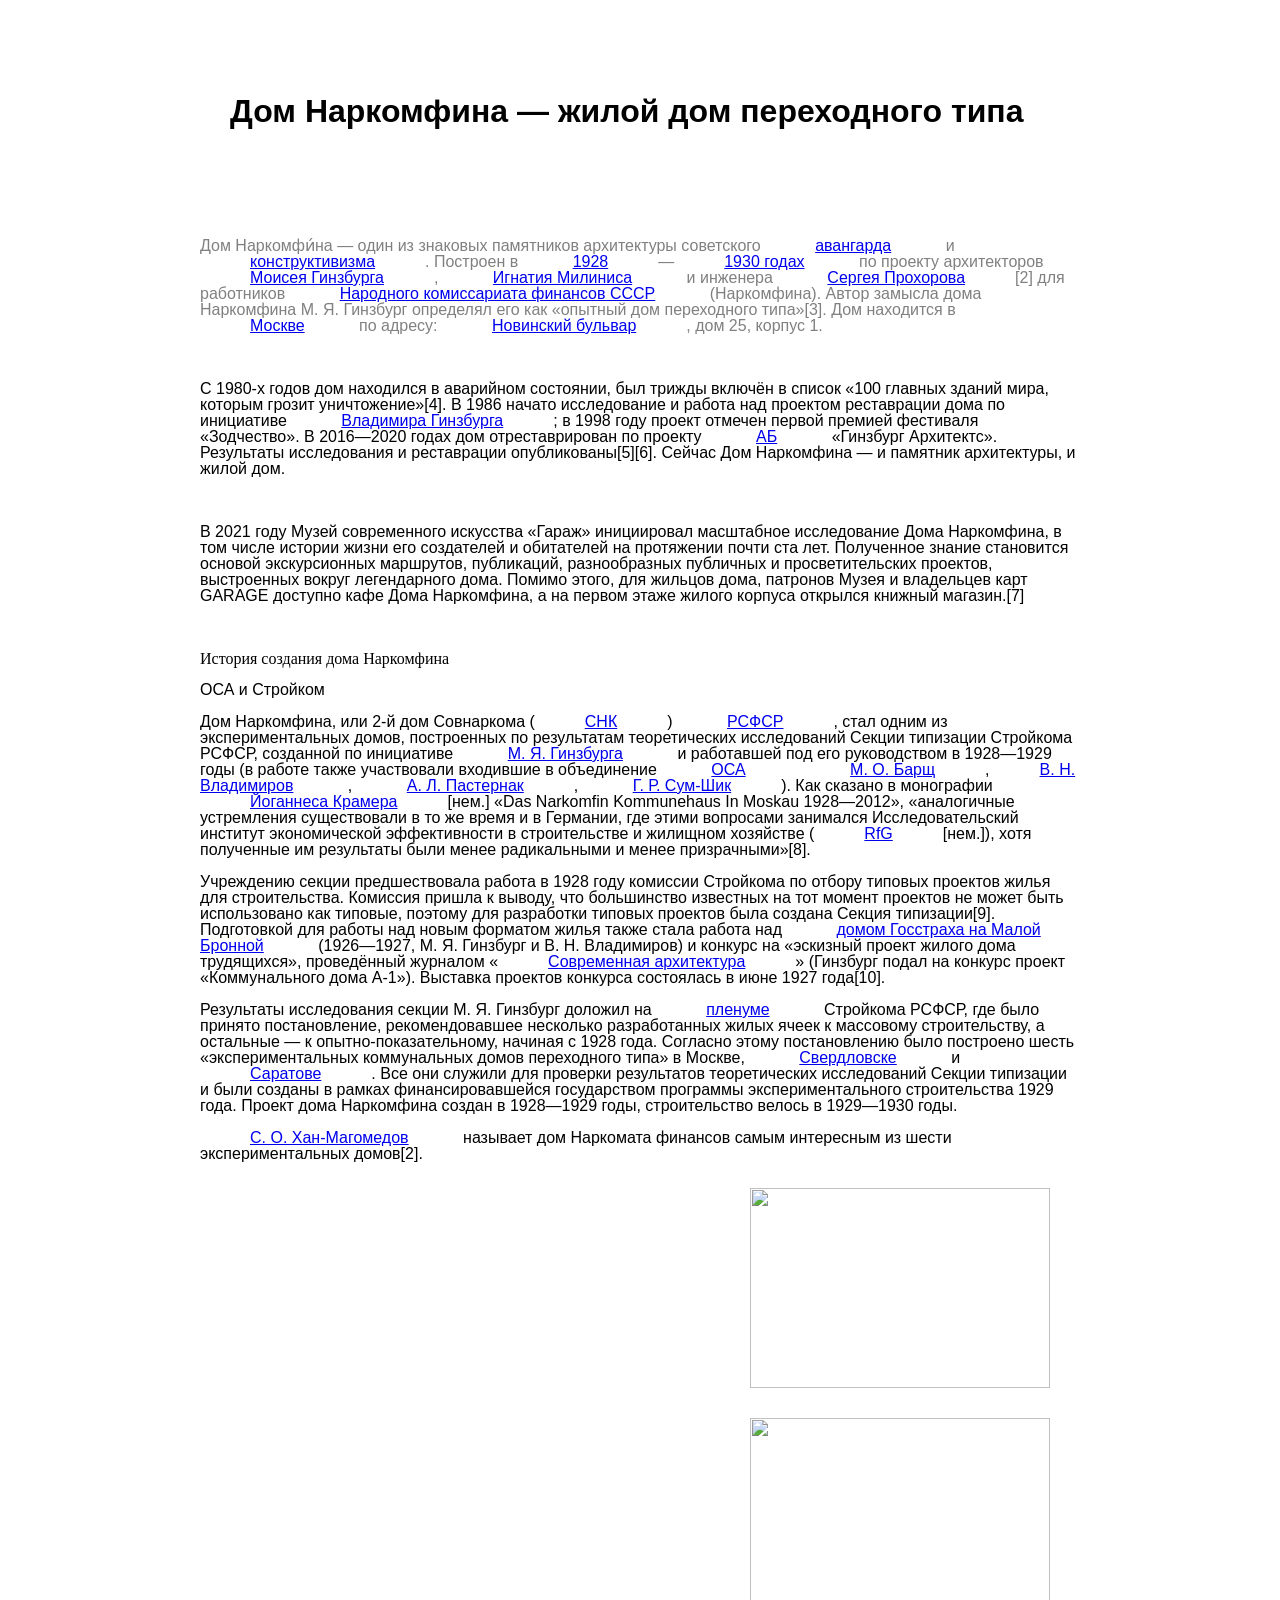
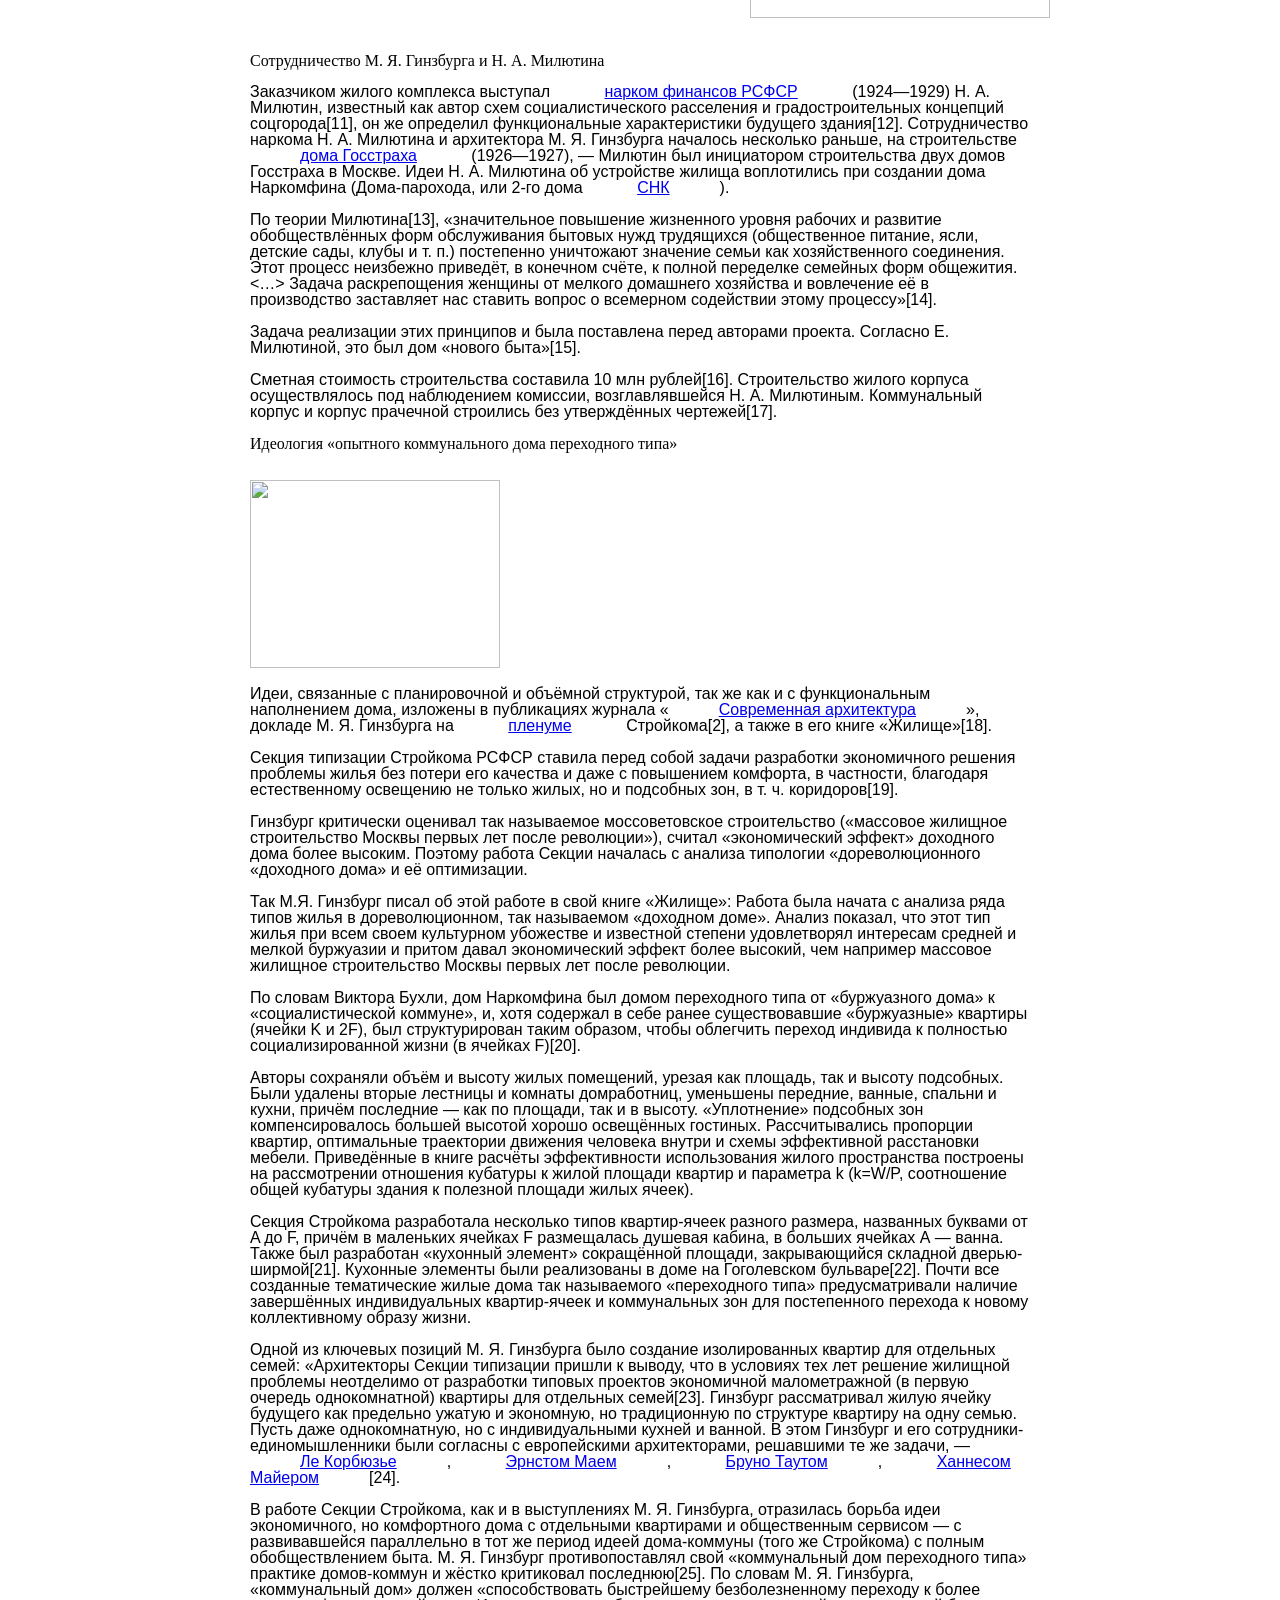
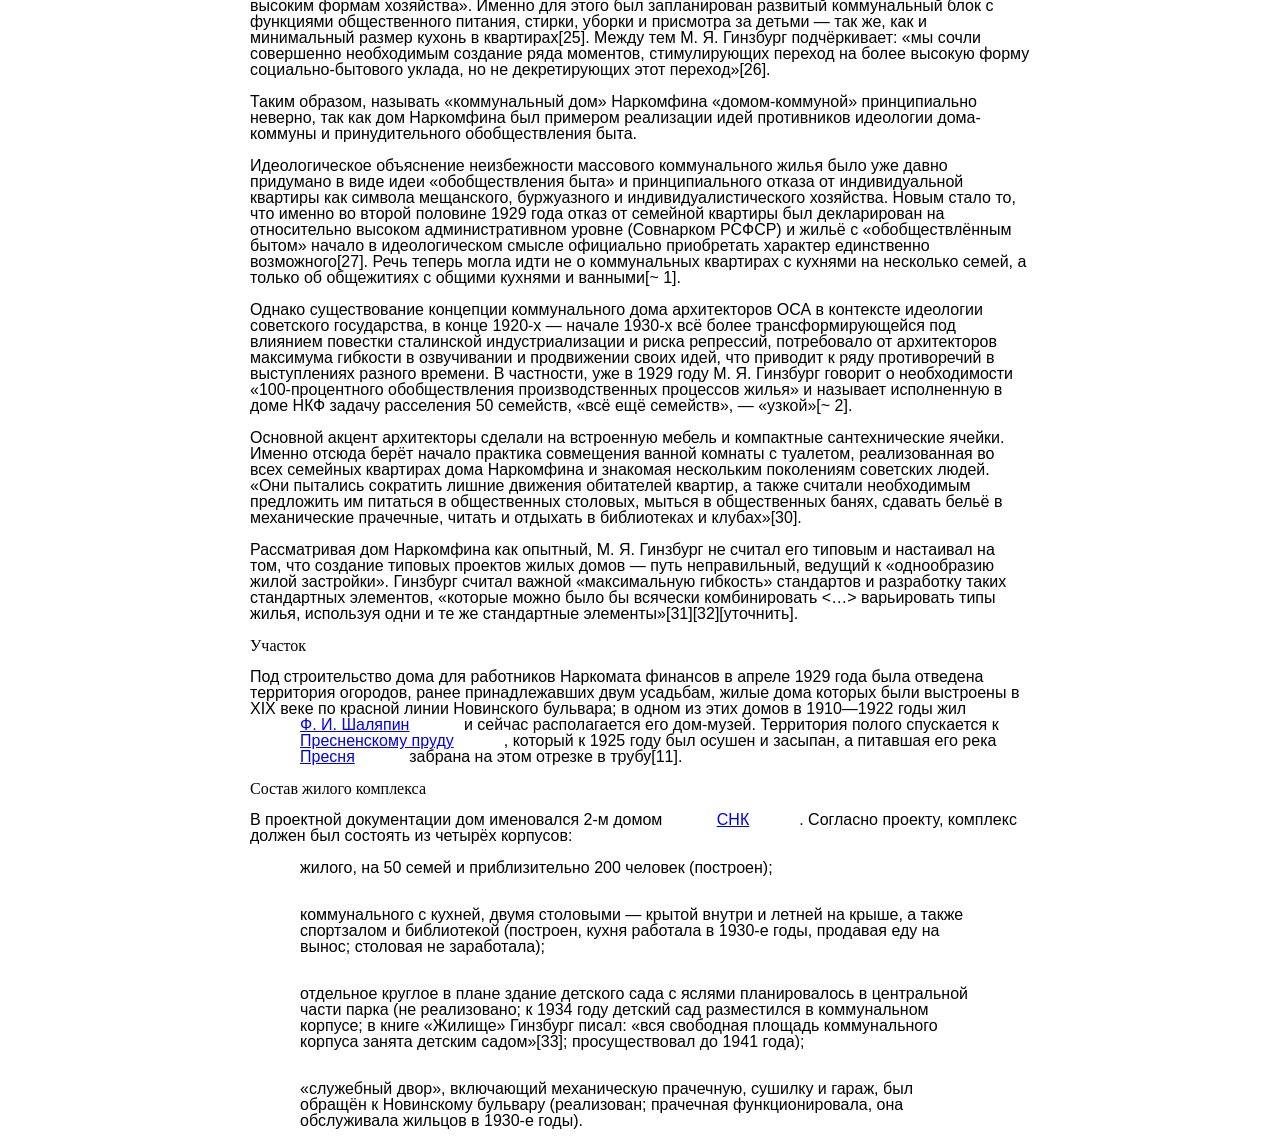
==== NarkomfinStyling.html @ 9bc8697a "Init commit" ====
<!DOCTYPE html>
<html lang="en">
<head>
    <meta charset="UTF-8">
    <meta name="viewport" content="width=device-width, initial-scale=1.0">
    <title>Дом Наркомфина</title>
</head>
<style>
    html, body, div, span, applet, object, iframe,
h2, h3, h4, h5, h6, p, blockquote, pre,
a, abbr, acronym, address, big, cite, code,
del, dfn, em, img, ins, kbd, q, s, samp,
small, strike, strong, sub, sup, tt, var,
b, u, i, center,
dl, dt, dd, ol, ul, li,
fieldset, form, label, legend,
table, caption, tbody, tfoot, thead, tr, th, td,
article, aside, canvas, details, embed, 
figure, figcaption, footer, header, hgroup, 
menu, nav, output, ruby, section, summary,
time, mark, audio, video {
	margin-left: 50px;
    margin-right: 50px;
    margin-top: 15px;
	padding: 0;
	border: 0;
	font-size: 100%;
	font: inherit;
	vertical-align: baseline;
}
/* HTML5 display-role reset for older browsers */
article, aside, details, figcaption, figure, 
footer, header, hgroup, menu, nav, section {
	display: block;
}
body {
	line-height: 1;
}
ol, ul {
	list-style: none;
}
blockquote, q {
	quotes: none;
}
blockquote:before, blockquote:after,
q:before, q:after {
	content: '';
	content: none;
}
table {
	border-collapse: collapse;
	border-spacing: 0;
}
    .img1 {
    margin: 20px; 
    margin-left: 600px; 
    margin-top: 10px;  
    width: 300px;   
    height: 200px;
}
    .bs{
        font-family: 'Linux Libertine', 'Georgia', 'Times', 'Source Serif 4';
        font-weight: 100;
    }
    html, body {
    font-family: sans-serif;
    font-size: 50;
    }
    .lead {
        color: gray;
    }
    h1 {
        margin: 80px;
    }
</style>
<body>
    <h1 id = "firstHeading" class="headers"><b>Дом Наркомфина — жилой дом переходного типа</b></h1>
    <br>
    <div>
         <p class="lead">Дом Наркомфи́на — один из знаковых памятников архитектуры советского <a href="https://ru.wikipedia.org/wiki/%D0%90%D0%B2%D0%B0%D0%BD%D0%B3%D0%B0%D1%80%D0%B4_(%D0%B8%D1%81%D0%BA%D1%83%D1%81%D1%81%D1%82%D0%B2%D0%BE)">авангарда</a> и <a href="https://ru.wikipedia.org/wiki/%D0%9A%D0%BE%D0%BD%D1%81%D1%82%D1%80%D1%83%D0%BA%D1%82%D0%B8%D0%B2%D0%B8%D0%B7%D0%BC_(%D0%B8%D1%81%D0%BA%D1%83%D1%81%D1%81%D1%82%D0%B2%D0%BE)">конструктивизма</a>. 
        Построен в <a href="https://ru.wikipedia.org/wiki/1928_%D0%B3%D0%BE%D0%B4">1928</a>—<a href="https://ru.wikipedia.org/wiki/1930_%D0%B3%D0%BE%D0%B4">1930 годах</a>  по проекту архитекторов <a href="https://ru.wikipedia.org/wiki/%D0%93%D0%B8%D0%BD%D0%B7%D0%B1%D1%83%D1%80%D0%B3,_%D0%9C%D0%BE%D0%B8%D1%81%D0%B5%D0%B9_%D0%AF%D0%BA%D0%BE%D0%B2%D0%BB%D0%B5%D0%B2%D0%B8%D1%87">Моисея Гинзбурга</a>, <a href="https://ru.wikipedia.org/wiki/%D0%9C%D0%B8%D0%BB%D0%B8%D0%BD%D0%B8%D1%81,_%D0%98%D0%B3%D0%BD%D0%B0%D1%82%D0%B8%D0%B9_%D0%A4%D1%80%D0%B0%D0%BD%D1%86%D0%B5%D0%B2%D0%B8%D1%87">Игнатия Милиниса</a> и
         инженера <a href="https://ru.wikipedia.org/wiki/%D0%9F%D1%80%D0%BE%D1%85%D0%BE%D1%80%D0%BE%D0%B2,_%D0%A1%D0%B5%D1%80%D0%B3%D0%B5%D0%B9_%D0%9B%D1%8C%D0%B2%D0%BE%D0%B2%D0%B8%D1%87">Сергея Прохорова</a>[2] для работников <a href="https://ru.wikipedia.org/wiki/%D0%9D%D0%B0%D1%80%D0%BE%D0%B4%D0%BD%D1%8B%D0%B9_%D0%BA%D0%BE%D0%BC%D0%B8%D1%81%D1%81%D0%B0%D1%80%D0%B8%D0%B0%D1%82_%D1%84%D0%B8%D0%BD%D0%B0%D0%BD%D1%81%D0%BE%D0%B2_%D0%A1%D0%A1%D0%A1%D0%A0">Народного комиссариата финансов СССР</a> 
         (Наркомфина). Автор замысла дома Наркомфина М. Я. Гинзбург определял его как «опытный
          дом переходного типа»[3]. Дом находится в <a href="https://ru.wikipedia.org/wiki/%D0%9C%D0%BE%D1%81%D0%BA%D0%B2%D0%B0">Москве</a> по адресу: <a href="https://ru.wikipedia.org/wiki/%D0%9D%D0%BE%D0%B2%D0%B8%D0%BD%D1%81%D0%BA%D0%B8%D0%B9_%D0%B1%D1%83%D0%BB%D1%8C%D0%B2%D0%B0%D1%80">Новинский бульвар</a>, дом 25,
        корпус 1.
    </p>
    <br>
    <p>С 1980-х годов дом находился в аварийном состоянии, был трижды включён в список «100 главных 
        зданий мира, которым грозит уничтожение»[4]. В 1986 начато исследование и работа над проектом 
        реставрации дома по инициативе <a href="https://ru.wikipedia.org/wiki/%D0%93%D0%B8%D0%BD%D0%B7%D0%B1%D1%83%D1%80%D0%B3,_%D0%92%D0%BB%D0%B0%D0%B4%D0%B8%D0%BC%D0%B8%D1%80_%D0%9C%D0%BE%D0%B8%D1%81%D0%B5%D0%B5%D0%B2%D0%B8%D1%87"> Владимира Гинзбурга</a>; в 1998 году проект отмечен первой премией 
        фестиваля «Зодчество». В 2016—2020 годах дом отреставрирован по проекту <a href="https://ru.wikipedia.org/wiki/%D0%90%D1%80%D1%85%D0%B8%D1%82%D0%B5%D0%BA%D1%82%D1%83%D1%80%D0%BD%D0%BE%D0%B5_%D0%B1%D1%8E%D1%80%D0%BE">АБ</a> «Гинзбург Архитектс».
         Результаты исследования и реставрации опубликованы[5][6]. Сейчас Дом Наркомфина — и памятник 
         архитектуры, и жилой дом.
    </p>
    <br>
    <p>В 2021 году Музей современного искусства «Гараж» инициировал масштабное исследование Дома
         Наркомфина, в том числе истории жизни его создателей и обитателей на протяжении почти ста 
         лет. Полученное знание становится основой экскурсионных маршрутов, публикаций, разнообразных
          публичных и просветительских проектов, выстроенных вокруг легендарного дома. Помимо этого, для 
          жильцов дома, патронов Музея и владельцев карт GARAGE доступно кафе Дома Наркомфина, а на первом
           этаже жилого корпуса открылся книжный магазин.[7]</p>
    <br>
    
    <h2 class="bs">История создания дома Наркомфина </h2>
    <h3>ОСА и Стройком</h3>
    <p>Дом Наркомфина, или 2-й дом Совнаркома (<a href="https://ru.wikipedia.org/wiki/%D0%A1%D0%BE%D0%B2%D0%B5%D1%82_%D0%BD%D0%B0%D1%80%D0%BE%D0%B4%D0%BD%D1%8B%D1%85_%D0%BA%D0%BE%D0%BC%D0%B8%D1%81%D1%81%D0%B0%D1%80%D0%BE%D0%B2">СНК</a>) <a href="https://ru.wikipedia.org/wiki/%D0%A0%D0%BE%D1%81%D1%81%D0%B8%D0%B9%D1%81%D0%BA%D0%B0%D1%8F_%D0%A1%D0%BE%D0%B2%D0%B5%D1%82%D1%81%D0%BA%D0%B0%D1%8F_%D0%A4%D0%B5%D0%B4%D0%B5%D1%80%D0%B0%D1%82%D0%B8%D0%B2%D0%BD%D0%B0%D1%8F_%D0%A1%D0%BE%D1%86%D0%B8%D0%B0%D0%BB%D0%B8%D1%81%D1%82%D0%B8%D1%87%D0%B5%D1%81%D0%BA%D0%B0%D1%8F_%D0%A0%D0%B5%D1%81%D0%BF%D1%83%D0%B1%D0%BB%D0%B8%D0%BA%D0%B0">РСФСР</a>, стал одним из экспериментальных 
        домов, построенных по результатам теоретических исследований Секции типизации 
        Стройкома РСФСР, созданной по инициативе <a href="https://ru.wikipedia.org/wiki/%D0%93%D0%B8%D0%BD%D0%B7%D0%B1%D1%83%D1%80%D0%B3,_%D0%9C%D0%BE%D0%B8%D1%81%D0%B5%D0%B9_%D0%AF%D0%BA%D0%BE%D0%B2%D0%BB%D0%B5%D0%B2%D0%B8%D1%87">М. Я. Гинзбурга</a> и работавшей под его 
        руководством в 1928—1929 годы (в работе также участвовали входившие в объединение 
        <a href="https://ru.wikipedia.org/wiki/%D0%9E%D0%B1%D1%89%D0%B5%D1%81%D1%82%D0%B2%D0%BE_%D1%81%D0%BE%D0%B2%D1%80%D0%B5%D0%BC%D0%B5%D0%BD%D0%BD%D1%8B%D1%85_%D0%B0%D1%80%D1%85%D0%B8%D1%82%D0%B5%D0%BA%D1%82%D0%BE%D1%80%D0%BE%D0%B2">ОСА</a> <a href="https://ru.wikipedia.org/wiki/%D0%91%D0%B0%D1%80%D1%89,_%D0%9C%D0%B8%D1%85%D0%B0%D0%B8%D0%BB_%D0%9E%D1%81%D0%B8%D0%BF%D0%BE%D0%B2%D0%B8%D1%87">М. О. Барщ</a>,<a href="https://ru.wikipedia.org/wiki/%D0%92%D0%BB%D0%B0%D0%B4%D0%B8%D0%BC%D0%B8%D1%80%D0%BE%D0%B2,_%D0%92%D1%8F%D1%87%D0%B5%D1%81%D0%BB%D0%B0%D0%B2_%D0%9D%D0%B8%D0%BA%D0%BE%D0%BB%D0%B0%D0%B5%D0%B2%D0%B8%D1%87">В. Н. Владимиров</a> , <a href="https://ru.wikipedia.org/wiki/%D0%9F%D0%B0%D1%81%D1%82%D0%B5%D1%80%D0%BD%D0%B0%D0%BA,_%D0%90%D0%BB%D0%B5%D0%BA%D1%81%D0%B0%D0%BD%D0%B4%D1%80_%D0%9B%D0%B5%D0%BE%D0%BD%D0%B8%D0%B4%D0%BE%D0%B2%D0%B8%D1%87">А. Л. Пастернак</a>, <a href="https://ru.wikipedia.org/wiki/%D0%A1%D1%83%D0%BC-%D0%A8%D0%B8%D0%BA,_%D0%93%D1%80%D0%B8%D0%B3%D0%BE%D1%80%D0%B8%D0%B9_%D0%A0%D0%BE%D0%BC%D0%B0%D0%BD%D0%BE%D0%B2%D0%B8%D1%87?action=edit&redlink=1">Г. Р. Сум-Шик</a>). Как сказано в 
        монографии <a href="https://ru.wikipedia.org/wiki/%D0%9A%D1%80%D0%B0%D0%BC%D0%B5%D1%80,_%D0%99%D0%BE%D0%B3%D0%B0%D0%BD%D0%BD%D0%B5%D1%81?action=edit&redlink=1">Йоганнеса Крамера</a>[нем.] «Das Narkomfin Kommunehaus In Moskau 1928—2012», 
        «аналогичные устремления существовали в то же время и в Германии, где этими вопросами
        занимался Исследовательский институт экономической эффективности в строительстве и 
        жилищном хозяйстве (<a href="https://ru.wikipedia.org/wiki/%D0%A0%D0%B5%D0%B9%D1%85%D1%81%D1%81%D0%BA%D0%BE%D0%B5_%D0%B8%D1%81%D1%81%D0%BB%D0%B5%D0%B4%D0%BE%D0%B2%D0%B0%D1%82%D0%B5%D0%BB%D1%8C%D1%81%D0%BA%D0%BE%D0%B5_%D0%BE%D0%B1%D1%89%D0%B5%D1%81%D1%82%D0%B2%D0%BE_%D1%8D%D0%BA%D0%BE%D0%BD%D0%BE%D0%BC%D0%B8%D1%87%D0%B5%D1%81%D0%BA%D0%BE%D0%B9_%D1%8D%D1%84%D1%84%D0%B5%D0%BA%D1%82%D0%B8%D0%B2%D0%BD%D0%BE%D1%81%D1%82%D0%B8_%D0%B2_%D1%81%D1%82%D1%80%D0%BE%D0%B8%D1%82%D0%B5%D0%BB%D1%8C%D1%81%D1%82%D0%B2%D0%B5_%D0%B8_%D0%96%D0%9A%D0%A5?action=edit&redlink=1">RfG</a>[нем.]), хотя полученные им результаты были менее радикальными 
        и менее призрачными»[8].
    </p>
        <p>
         Учреждению секции предшествовала работа в 1928 году комиссии Стройкома по отбору 
         типовых проектов жилья для строительства. Комиссия пришла к выводу, что 
         большинство известных на тот момент проектов не может быть использовано как 
         типовые, поэтому для разработки типовых проектов была создана Секция типизации[9].
         Подготовкой для работы над новым форматом жилья также стала работа над <a href="https://ru.wikipedia.org/wiki/%D0%96%D0%B8%D0%BB%D0%BE%D0%B9_%D0%B4%D0%BE%D0%BC_%D0%93%D0%BE%D1%81%D1%81%D1%82%D1%80%D0%B0%D1%85%D0%B0_%D0%BD%D0%B0_%D0%9C%D0%B0%D0%BB%D0%BE%D0%B9_%D0%91%D1%80%D0%BE%D0%BD%D0%BD%D0%BE%D0%B9">домом 
         Госстраха на Малой Бронной</a> (1926—1927, М. Я. Гинзбург и В. Н. Владимиров) и 
         конкурс на «эскизный проект жилого дома трудящихся», проведённый журналом 
         «<a href="https://ru.wikipedia.org/wiki/%D0%A1%D0%BE%D0%B2%D1%80%D0%B5%D0%BC%D0%B5%D0%BD%D0%BD%D0%B0%D1%8F_%D0%B0%D1%80%D1%85%D0%B8%D1%82%D0%B5%D0%BA%D1%82%D1%83%D1%80%D0%B0_(%D0%B6%D1%83%D1%80%D0%BD%D0%B0%D0%BB)">Современная архитектура</a>» (Гинзбург подал на конкурс проект «Коммунального 
         дома А-1»). Выставка проектов конкурса состоялась в июне 1927 года[10].
        </p>
        <p>
             Результаты исследования секции М. Я. Гинзбург доложил на <a href="https://ru.wikipedia.org/wiki/%D0%9F%D0%BB%D0%B5%D0%BD%D0%B0%D1%80%D0%BD%D0%BE%D0%B5_%D0%B7%D0%B0%D1%81%D0%B5%D0%B4%D0%B0%D0%BD%D0%B8%D0%B5">пленуме</a> Стройкома 
             РСФСР, где было принято постановление, рекомендовавшее несколько разработанных
             жилых ячеек к массовому строительству, а остальные — к опытно-показательному,
              начиная с 1928 года. Согласно этому постановлению было построено шесть 
              «экспериментальных коммунальных домов переходного типа» в Москве, 
              <a href="https://ru.wikipedia.org/wiki/%D0%95%D0%BA%D0%B0%D1%82%D0%B5%D1%80%D0%B8%D0%BD%D0%B1%D1%83%D1%80%D0%B3">Свердловске</a> и <a href="https://ru.wikipedia.org/wiki/%D0%A1%D0%B0%D1%80%D0%B0%D1%82%D0%BE%D0%B2">Саратове</a>. Все они служили для проверки результатов 
              теоретических исследований Секции типизации и были созданы в рамках 
              финансировавшейся государством программы экспериментального строительства 
              1929 года. Проект дома Наркомфина создан в 1928—1929 годы, строительство 
              велось в 1929—1930 годы.
        </p>
        <p>
            <a href="https://ru.wikipedia.org/wiki/%D0%A5%D0%B0%D0%BD-%D0%9C%D0%B0%D0%B3%D0%BE%D0%BC%D0%B5%D0%B4%D0%BE%D0%B2,_%D0%A1%D0%B5%D0%BB%D0%B8%D0%BC_%D0%9E%D0%BC%D0%B0%D1%80%D0%BE%D0%B2%D0%B8%D1%87">С. О. Хан-Магомедов</a> называет дом Наркомата финансов самым интересным из 
            шести экспериментальных домов[2].
        </p>
    </div>

    <div>
        <img src="https://upload.wikimedia.org/wikipedia/commons/7/77/Narkmomfinfoto2.jpg?utm_source=ru.wikipedia.org&utm_campaign=parser&utm_content=thumbnail_unscaled"    height="284" width="280" class="img1" >
         <img src="https://thumb.wikimedia.org/wikipedia/commons/thumb/0/07/Narkonfin-apartments-moscow-russia-architects-ginsburg-m-milinis-i-1928-1929-photograph-photographer-robert-byron3.png/960px-Narkonfin-apartments-moscow-russia-architects-ginsburg-m-milinis-i-1928-1929-photograph-photographer-robert-byron3.png?utm_source=ru.wikipedia.org&utm_campaign=parser&utm_content=thumbnail"    height="284" width="280" class="img1" >
    <div>
        <h2 class="bs">Сотрудничество М. Я. Гинзбурга и Н. А. Милютина</h2>
        <p>Заказчиком жилого комплекса выступал <a href="https://ru.wikipedia.org/wiki/%D0%9D%D0%B0%D1%80%D0%BE%D0%B4%D0%BD%D1%8B%D0%B9_%D0%BA%D0%BE%D0%BC%D0%B8%D1%81%D1%81%D0%B0%D1%80%D0%B8%D0%B0%D1%82_%D1%84%D0%B8%D0%BD%D0%B0%D0%BD%D1%81%D0%BE%D0%B2_%D0%A0%D0%A1%D0%A4%D0%A1%D0%A0">нарком финансов РСФСР</a> (1924—1929) Н. А. Милютин, известный 
            как автор схем социалистического расселения и градостроительных концепций соцгорода[11], он же 
            определил функциональные характеристики будущего здания[12]. Сотрудничество наркома Н. А. Милютина 
            и архитектора М. Я. Гинзбурга началось несколько раньше, на строительстве <a href="https://ru.wikipedia.org/wiki/%D0%96%D0%B8%D0%BB%D0%BE%D0%B9_%D0%B4%D0%BE%D0%BC_%D0%93%D0%BE%D1%81%D1%81%D1%82%D1%80%D0%B0%D1%85%D0%B0_%D0%BD%D0%B0_%D0%9C%D0%B0%D0%BB%D0%BE%D0%B9_%D0%91%D1%80%D0%BE%D0%BD%D0%BD%D0%BE%D0%B9">дома Госстраха</a> (1926—1927), 
            — Милютин был инициатором строительства двух домов Госстраха в Москве. Идеи Н. А. Милютина об устройстве 
            жилища воплотились при создании дома Наркомфина (Дома-парохода, или 2-го дома <a href="https://ru.wikipedia.org/wiki/%D0%A1%D0%BE%D0%B2%D0%B5%D1%82_%D0%BD%D0%B0%D1%80%D0%BE%D0%B4%D0%BD%D1%8B%D1%85_%D0%BA%D0%BE%D0%BC%D0%B8%D1%81%D1%81%D0%B0%D1%80%D0%BE%D0%B2">СНК</a>).
        </p>
        <p>
             По теории Милютина[13], «значительное повышение жизненного уровня рабочих и развитие обобществлённых
             форм обслуживания бытовых нужд трудящихся (общественное питание, ясли, детские сады, клубы и т. п.) 
             постепенно уничтожают значение семьи как хозяйственного соединения. Этот процесс неизбежно приведёт, 
             в конечном счёте, к полной переделке семейных форм общежития. <…> Задача раскрепощения женщины от 
             мелкого домашнего хозяйства и вовлечение её в производство заставляет нас ставить вопрос о всемерном 
             содействии этому процессу»[14].
        </p>
        <p>
            Задача реализации этих принципов и была поставлена перед авторами проекта. Согласно Е. Милютиной, 
            это был дом «нового быта»[15].
        </p>
        <p>Сметная стоимость строительства составила 10 млн рублей[16]. Строительство жилого корпуса 
            осуществлялось под наблюдением комиссии, возглавлявшейся Н. А. Милютиным. Коммунальный корпус 
            и корпус прачечной строились без утверждённых чертежей[17].
        </p>
    </div>
    <div>
        <h2 class="bs">Идеология «опытного коммунального дома переходного типа»</h2>
        <img src="https://upload.wikimedia.org/wikipedia/commons/7/70/Moisei_Ginzburg.jpg?utm_source=ru.wikipedia.org&utm_campaign=parser&utm_content=thumbnail_unscaled"    height="188" width="250"  >
        <p>
            Идеи, связанные с планировочной и объёмной структурой, так же как и с 
            функциональным наполнением дома, изложены в публикациях журнала «<a href="https://ru.wikipedia.org/wiki/%D0%A1%D0%BE%D0%B2%D1%80%D0%B5%D0%BC%D0%B5%D0%BD%D0%BD%D0%B0%D1%8F_%D0%B0%D1%80%D1%85%D0%B8%D1%82%D0%B5%D0%BA%D1%82%D1%83%D1%80%D0%B0_(%D0%B6%D1%83%D1%80%D0%BD%D0%B0%D0%BB)">Современная 
            архитектура</a>», докладе М. Я. Гинзбурга на <a href="https://ru.wikipedia.org/wiki/%D0%9F%D0%BB%D0%B5%D0%BD%D0%B0%D1%80%D0%BD%D0%BE%D0%B5_%D0%B7%D0%B0%D1%81%D0%B5%D0%B4%D0%B0%D0%BD%D0%B8%D0%B5">пленуме</a> Стройкома[2], а также в его 
            книге «Жилище»[18].
        </p>
        <p>
           Секция типизации Стройкома РСФСР ставила перед собой задачи разработки
            экономичного решения проблемы жилья без потери его качества и даже с 
            повышением комфорта, в частности, благодаря естественному освещению не 
            только жилых, но и подсобных зон, в т. ч. коридоров[19]. 
        </p>
        <p>
            Гинзбург критически оценивал так называемое моссоветовское строительство 
            («массовое жилищное строительство Москвы первых лет после революции»), 
            считал «экономический эффект» доходного дома более высоким. Поэтому работа 
            Секции началась с анализа типологии «дореволюционного «доходного дома» и её оптимизации.
        </p>
        <p>
            Так М.Я. Гинзбург писал об этой работе в свой книге «Жилище»:

            Работа была начата с анализа ряда типов жилья в дореволюционном, так 
            называемом «доходном доме». Анализ показал, что этот тип жилья при всем 
            своем культурном убожестве и известной степени удовлетворял интересам средней 
            и мелкой буржуазии и притом давал экономический эффект более высокий, чем например 
            массовое жилищное строительство Москвы первых лет после революции.
        </p>
        <p>
            По словам Виктора Бухли, дом Наркомфина был домом переходного типа от «буржуазного дома» к «социалистической коммуне», и, хотя содержал в себе ранее существовавшие «буржуазные» квартиры (ячейки K и 2F), был структурирован таким образом, чтобы облегчить переход индивида к полностью социализированной жизни (в ячейках F)[20].
        </p>
        <p>
            Авторы сохраняли объём и высоту жилых помещений, урезая как площадь, так и высоту подсобных. Были удалены вторые лестницы и комнаты домработниц, уменьшены передние, ванные, спальни и кухни, причём последние — как по площади, так и в высоту. «Уплотнение» подсобных зон компенсировалось большей высотой хорошо освещённых гостиных. Рассчитывались пропорции квартир, оптимальные траектории движения человека внутри и схемы эффективной расстановки мебели. Приведённые в книге расчёты эффективности использования жилого пространства построены на рассмотрении отношения кубатуры к жилой площади квартир и параметра k (k=W/P, соотношение общей кубатуры здания к полезной площади жилых ячеек).
        </p>
        <p>
            Секция Стройкома разработала несколько типов квартир-ячеек разного размера, названных буквами от A до F, причём в маленьких ячейках F размещалась душевая кабина, в больших ячейках А — ванна. Также был разработан «кухонный элемент» сокращённой площади, закрывающийся складной дверью-ширмой[21]. Кухонные элементы были реализованы в доме на Гоголевском бульваре[22]. Почти все созданные тематические жилые дома так называемого «переходного типа» предусматривали наличие завершённых индивидуальных квартир-ячеек и коммунальных зон для постепенного перехода к новому коллективному образу жизни.
        </p>
        <p>
            Одной из ключевых позиций М. Я. Гинзбурга было создание изолированных квартир для отдельных семей: «Архитекторы Секции типизации пришли к выводу, что в условиях тех лет решение жилищной проблемы неотделимо от разработки типовых проектов экономичной малометражной (в первую очередь однокомнатной) квартиры для отдельных семей[23]. Гинзбург рассматривал жилую ячейку будущего как предельно ужатую и экономную, но традиционную по структуре квартиру на одну семью. Пусть даже однокомнатную, но с индивидуальными кухней и ванной. В этом Гинзбург и его сотрудники-единомышленники были согласны с европейскими архитекторами, решавшими те же задачи, — <a href="https://ru.wikipedia.org/wiki/%D0%9B%D0%B5_%D0%9A%D0%BE%D1%80%D0%B1%D1%8E%D0%B7%D1%8C%D0%B5">Ле Корбюзье</a>, <a href="https://ru.wikipedia.org/wiki/%D0%9C%D0%B0%D0%B9,_%D0%AD%D1%80%D0%BD%D1%81%D1%82">Эрнстом Маем</a>, <a href="https://ru.wikipedia.org/wiki/%D0%A2%D0%B0%D1%83%D1%82,_%D0%91%D1%80%D1%83%D0%BD%D0%BE">Бруно Таутом</a>, <a href="https://ru.wikipedia.org/wiki/%D0%9C%D0%B0%D0%B9%D0%B5%D1%80,_%D0%A5%D0%B0%D0%BD%D0%BD%D0%B5%D1%81">Ханнесом Майером</a>[24].
        </p>
        <p>
            В работе Секции Стройкома, как и в выступлениях М. Я. Гинзбурга, отразилась борьба идеи экономичного, но комфортного дома с отдельными квартирами и общественным сервисом — с развивавшейся параллельно в тот же период идеей дома-коммуны (того же Стройкома) с полным обобществлением быта. М. Я. Гинзбург противопоставлял свой «коммунальный дом переходного типа» практике домов-коммун и жёстко критиковал последнюю[25]. По словам М. Я. Гинзбурга, «коммунальный дом» должен «способствовать быстрейшему безболезненному переходу к более высоким формам хозяйства». Именно для этого был запланирован развитый коммунальный блок с функциями общественного питания, стирки, уборки и присмотра за детьми — так же, как и минимальный размер кухонь в квартирах[25]. Между тем М. Я. Гинзбург подчёркивает:

«мы сочли совершенно необходимым создание ряда моментов, стимулирующих переход на более высокую форму социально-бытового уклада, но не декретирующих этот переход»[26].
        </p>
        <p>
            Таким образом, называть «коммунальный дом» Наркомфина «домом-коммуной» принципиально неверно, так как дом Наркомфина был примером реализации идей противников идеологии дома-коммуны и принудительного обобществления быта.
        </p>
        <p>
            Идеологическое объяснение неизбежности массового коммунального жилья было уже давно придумано в виде идеи «обобществления быта» и принципиального отказа от индивидуальной квартиры как символа мещанского, буржуазного и индивидуалистического хозяйства. Новым стало то, что именно во второй половине 1929 года отказ от семейной квартиры был декларирован на относительно высоком административном уровне (Совнарком РСФСР) и жильё с «обобществлённым бытом» начало в идеологическом смысле официально приобретать характер единственно возможного[27]. Речь теперь могла идти не о коммунальных квартирах с кухнями на несколько семей, а только об общежитиях с общими кухнями и ванными[~ 1].
        </p>
        <p>
            Однако существование концепции коммунального дома архитекторов ОСА в контексте идеологии советского государства, в конце 1920-х — начале 1930-х всё более трансформирующейся под влиянием повестки сталинской индустриализации и риска репрессий, потребовало от архитекторов максимума гибкости в озвучивании и продвижении своих идей, что приводит к ряду противоречий в выступлениях разного времени. В частности, уже в 1929 году М. Я. Гинзбург говорит о необходимости «100-процентного обобществления производственных процессов жилья» и называет исполненную в доме НКФ задачу расселения 50 семейств, «всё ещё семейств», — «узкой»[~ 2].
        </p>
        <p>
            Основной акцент архитекторы сделали на встроенную мебель и компактные сантехнические ячейки. Именно отсюда берёт начало практика совмещения ванной комнаты с туалетом, реализованная во всех семейных квартирах дома Наркомфина и знакомая нескольким поколениям советских людей. «Они пытались сократить лишние движения обитателей квартир, а также считали необходимым предложить им питаться в общественных столовых, мыться в общественных банях, сдавать бельё в механические прачечные, читать и отдыхать в библиотеках и клубах»[30].
        </p>
        <p>
            Рассматривая дом Наркомфина как опытный, М. Я. Гинзбург не считал его типовым и настаивал на том, что создание типовых проектов жилых домов — путь неправильный, ведущий к «однообразию жилой застройки». Гинзбург считал важной «максимальную гибкость» стандартов и разработку таких стандартных элементов, «которые можно было бы всячески комбинировать <…> варьировать типы жилья, используя одни и те же стандартные элементы»[31][32][уточнить].
        </p>
    </div>
    <div>
        <h2 class="bs">Участок</h2>
        <p>
            Под строительство дома для работников Наркомата финансов в апреле 1929 года была отведена территория огородов, ранее принадлежавших двум усадьбам, жилые дома которых были выстроены в XIX веке по красной линии Новинского бульвара; в одном из этих домов в 1910—1922 годы жил <a href="https://ru.wikipedia.org/wiki/%D0%A8%D0%B0%D0%BB%D1%8F%D0%BF%D0%B8%D0%BD,_%D0%A4%D1%91%D0%B4%D0%BE%D1%80_%D0%98%D0%B2%D0%B0%D0%BD%D0%BE%D0%B2%D0%B8%D1%87">Ф. И. Шаляпин</a> и сейчас располагается его дом-музей. Территория полого спускается к <a href="https://ru.wikipedia.org/wiki/%D0%9F%D1%80%D0%B5%D1%81%D0%BD%D0%B5%D0%BD%D1%81%D0%BA%D0%B8%D0%B5_%D0%BF%D1%80%D1%83%D0%B4%D1%8B">Пресненскому пруду</a>, который к 1925 году был осушен и засыпан, а питавшая его река 
            <a href="https://ru.wikipedia.org/wiki/%D0%9F%D1%80%D0%B5%D1%81%D0%BD%D1%8F_(%D1%80%D0%B5%D0%BA%D0%B0)">Пресня</a> забрана на этом отрезке в трубу[11].
        </p>
        <h2 class="bs">Состав жилого комплекса</h2>
        <p>
            В проектной документации дом именовался 2-м домом <a href="https://ru.wikipedia.org/wiki/%D0%A1%D0%BE%D0%B2%D0%B5%D1%82_%D0%BD%D0%B0%D1%80%D0%BE%D0%B4%D0%BD%D1%8B%D1%85_%D0%BA%D0%BE%D0%BC%D0%B8%D1%81%D1%81%D0%B0%D1%80%D0%BE%D0%B2">СНК</a>. Согласно проекту, комплекс должен был состоять из четырёх корпусов:
        </p>
        <ol>
        <li>жилого, на 50 семей и приблизительно 200 человек (построен);</li>
        <br>
        <li>коммунального с кухней, двумя столовыми — крытой внутри и летней на крыше, а также спортзалом и библиотекой (построен, кухня работала в 1930-е годы, продавая еду на вынос; столовая не заработала);</li>
        <br>
        <li>отдельное круглое в плане здание детского сада с яслями планировалось в центральной части парка (не реализовано; к 1934 году детский сад разместился в коммунальном корпусе; в книге «Жилище» Гинзбург писал: «вся свободная площадь коммунального корпуса занята детским садом»[33]; просуществовал до 1941 года);</li>
        <br>
        <li>«служебный двор», включающий механическую прачечную, сушилку и гараж, был обращён к Новинскому бульвару (реализован; прачечная функционировала, она обслуживала жильцов в 1930-е годы).</li>
    </ol>
    </div>
    
    
</body>
</html>
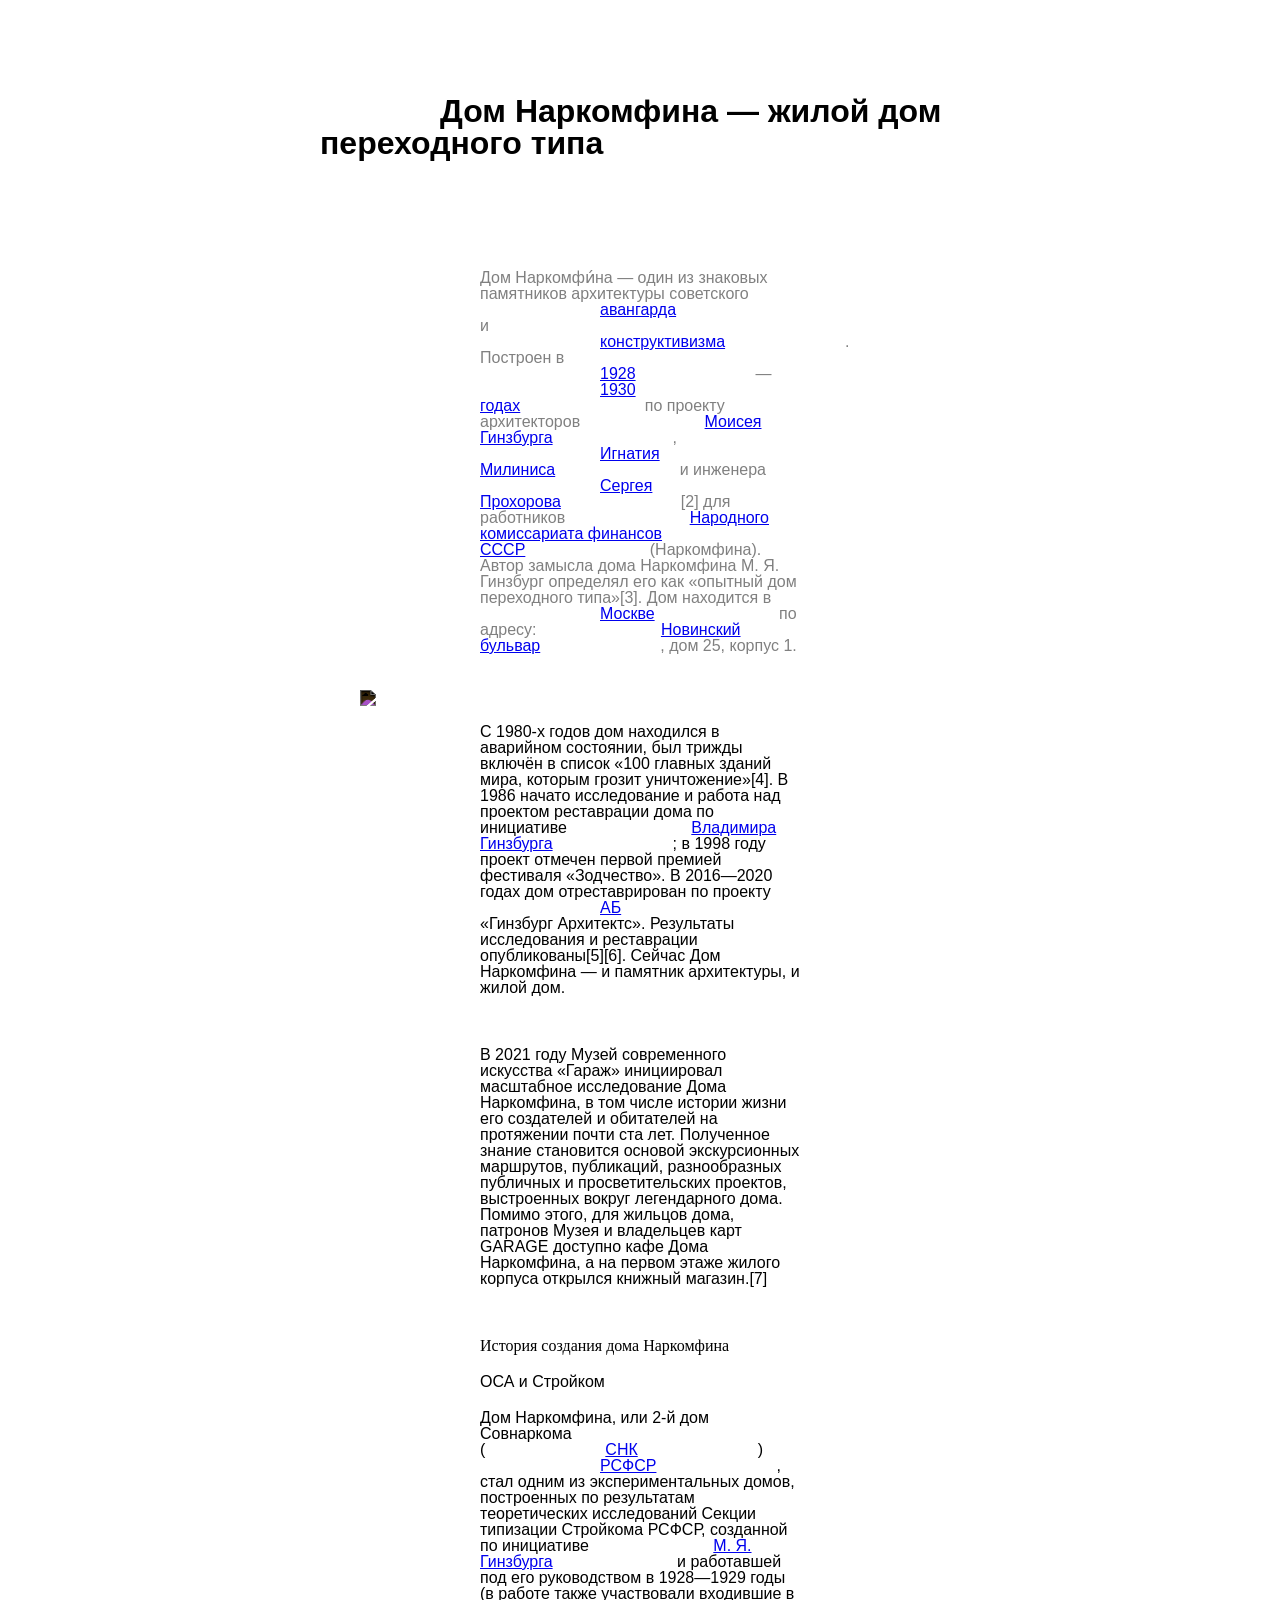
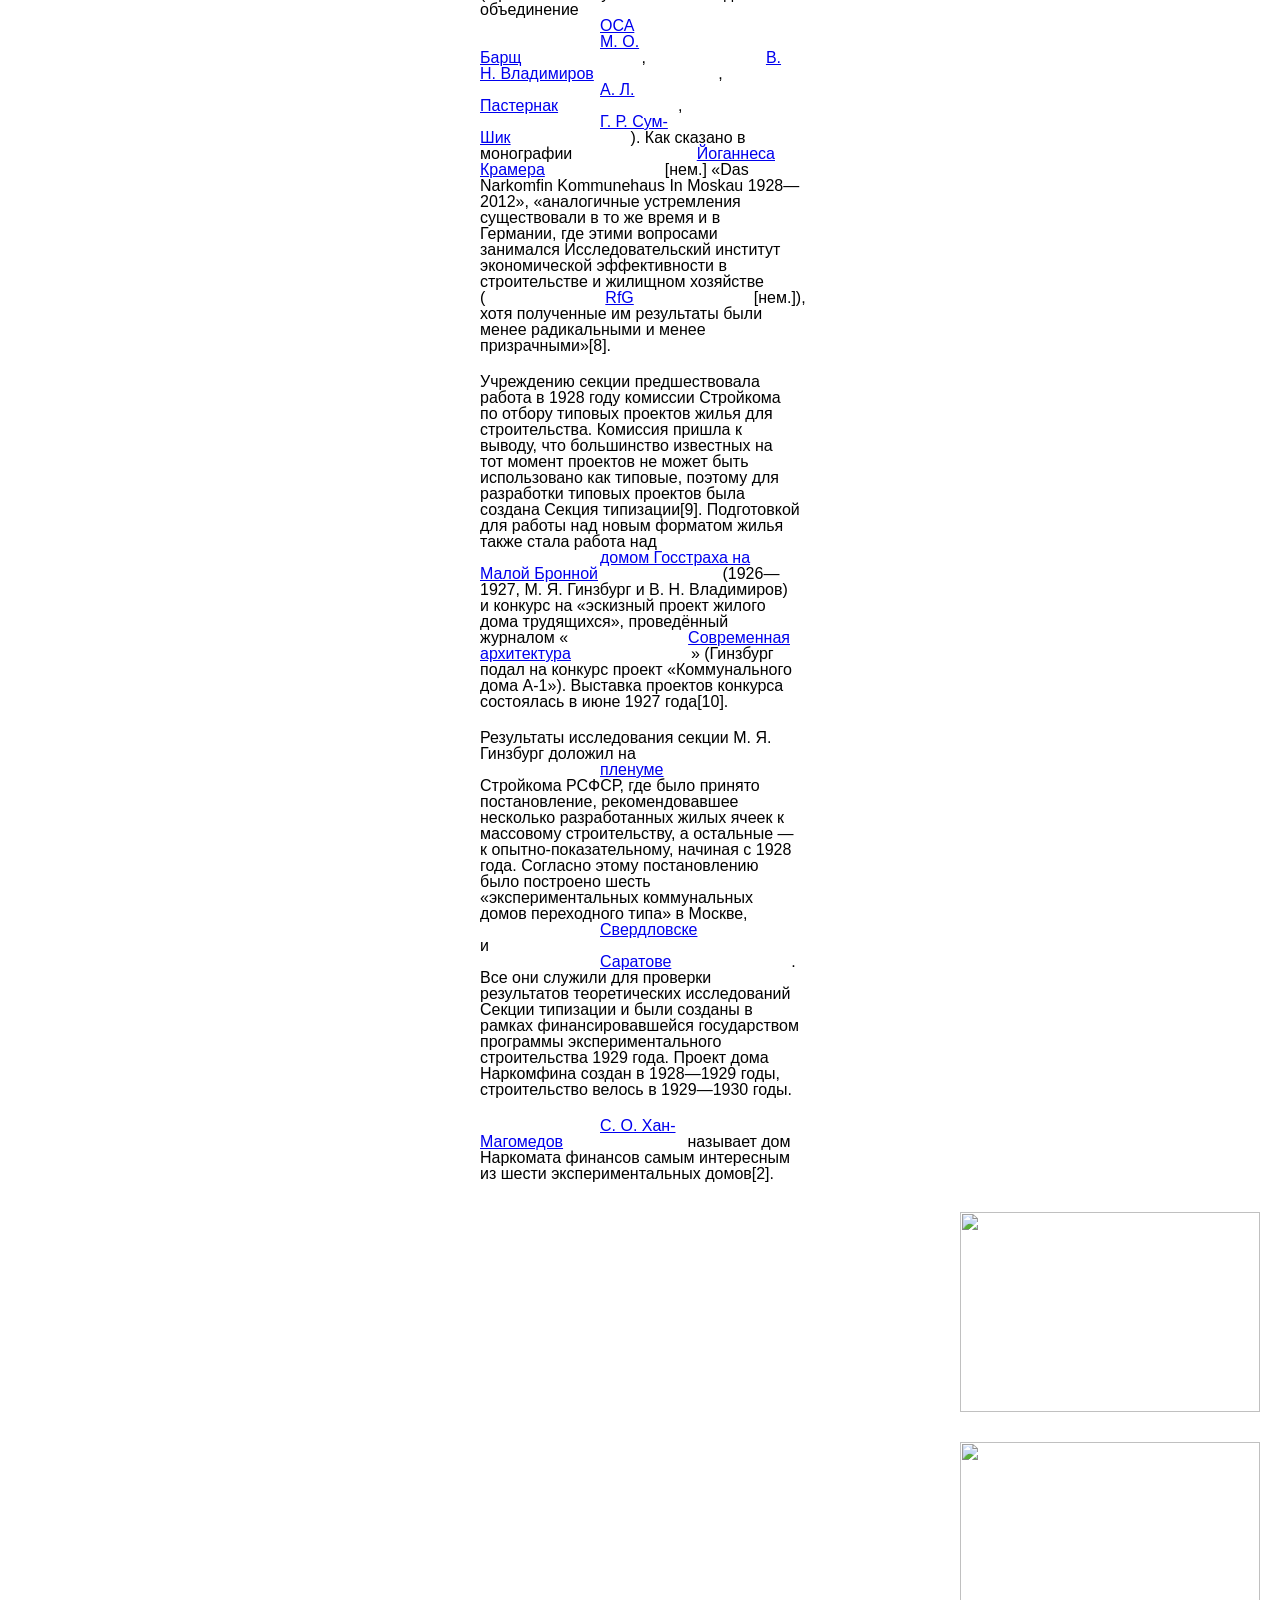
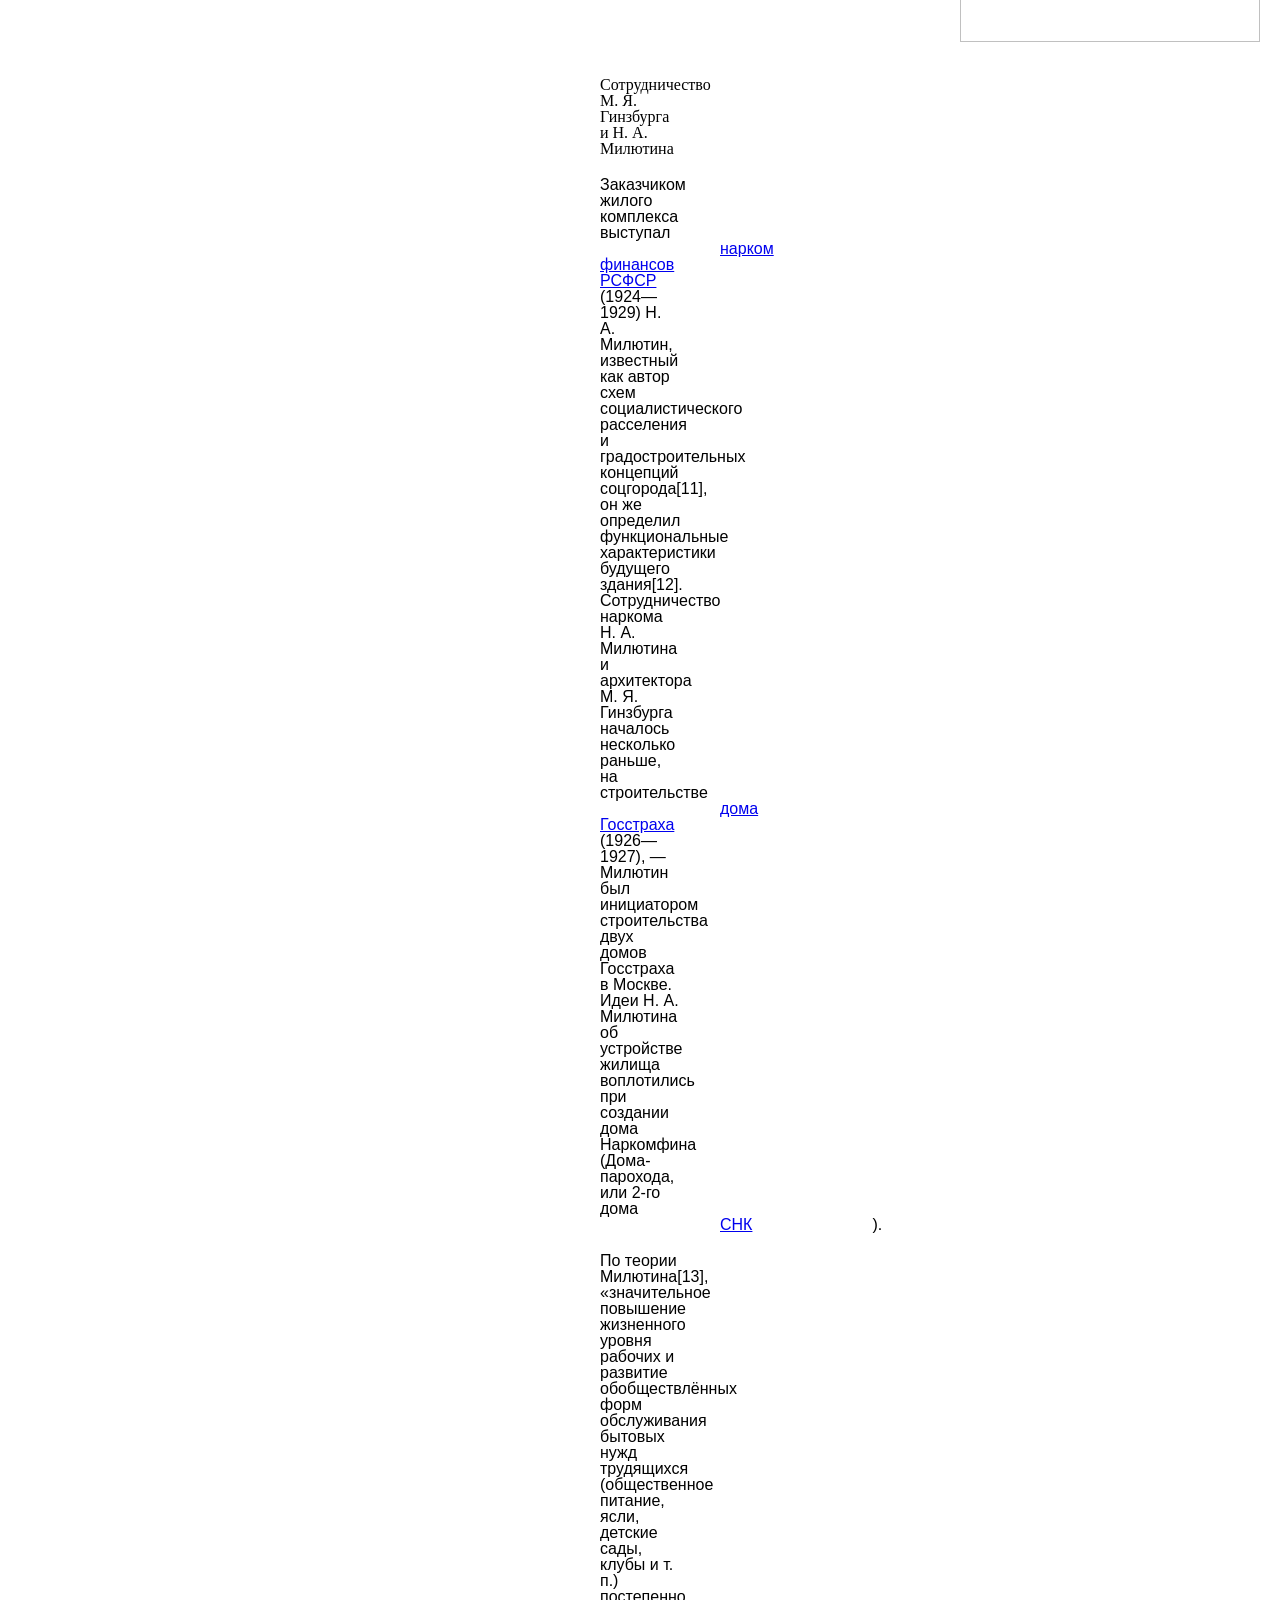
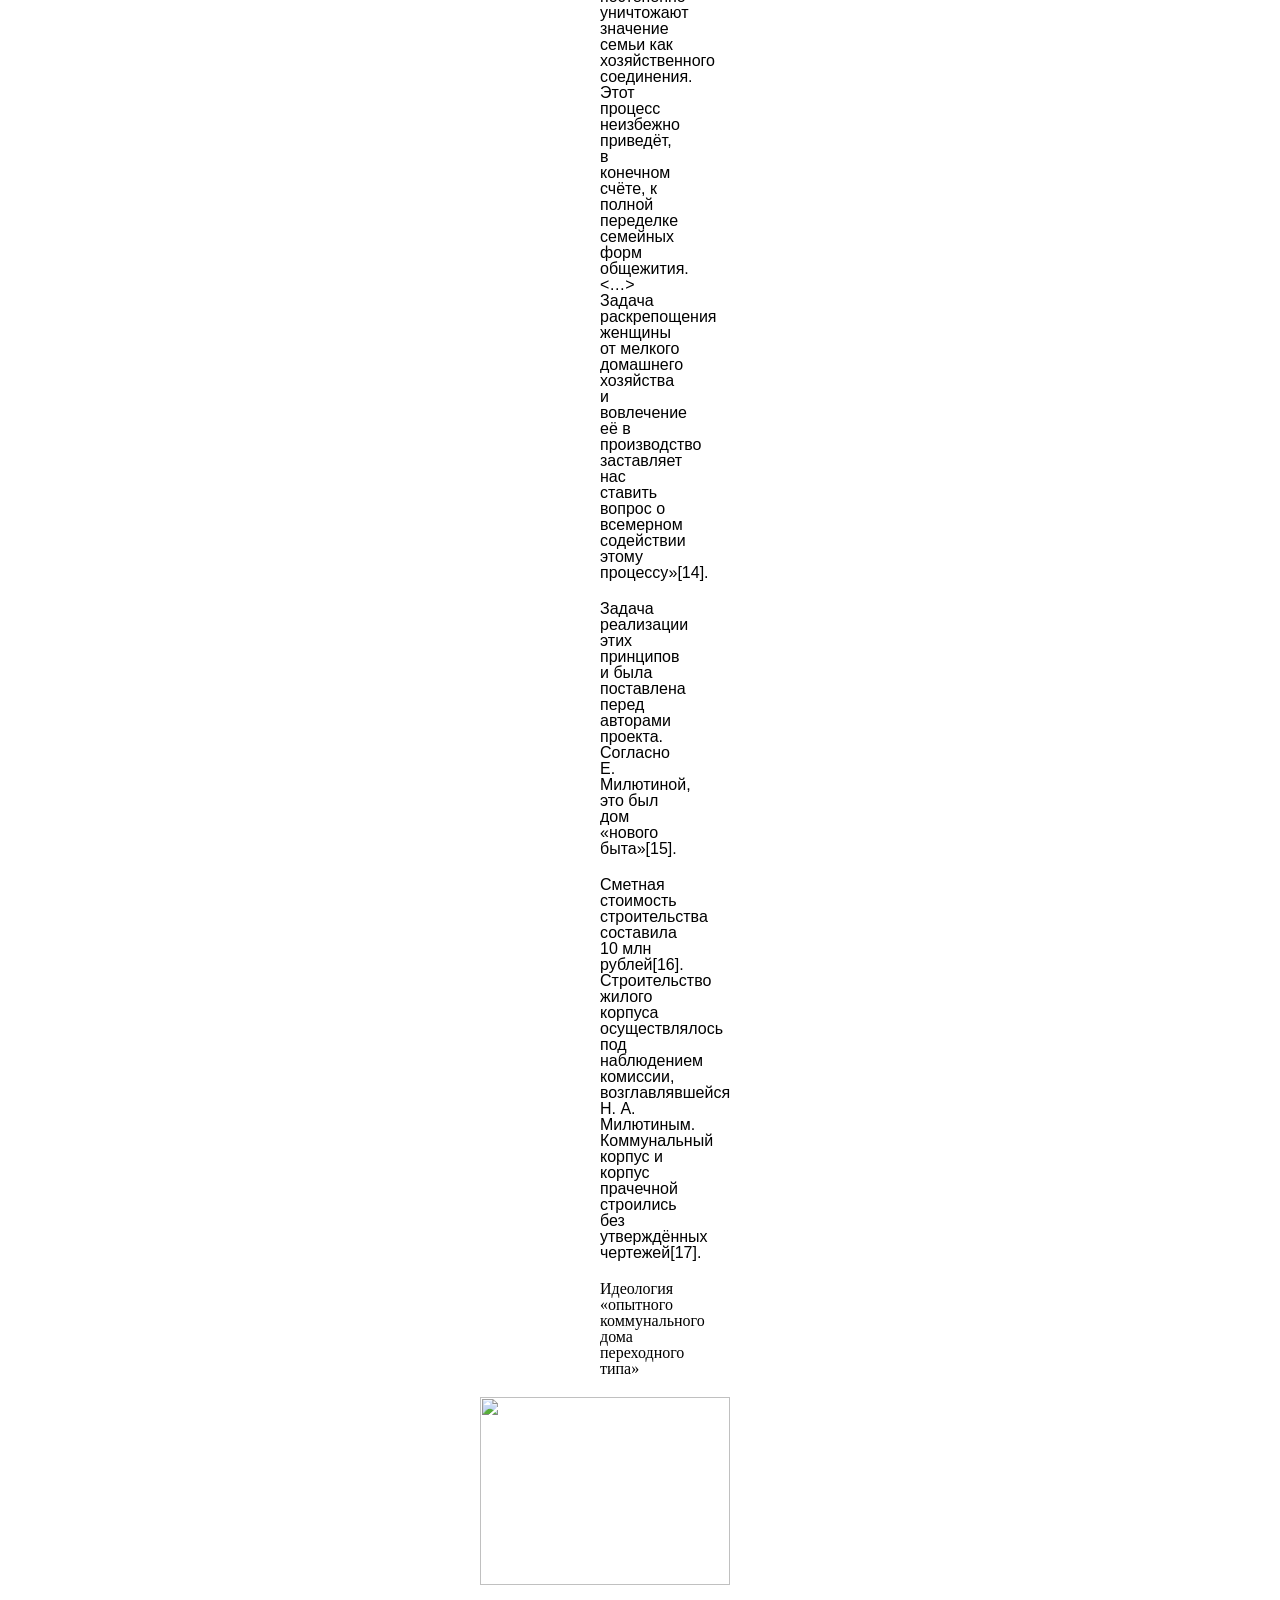
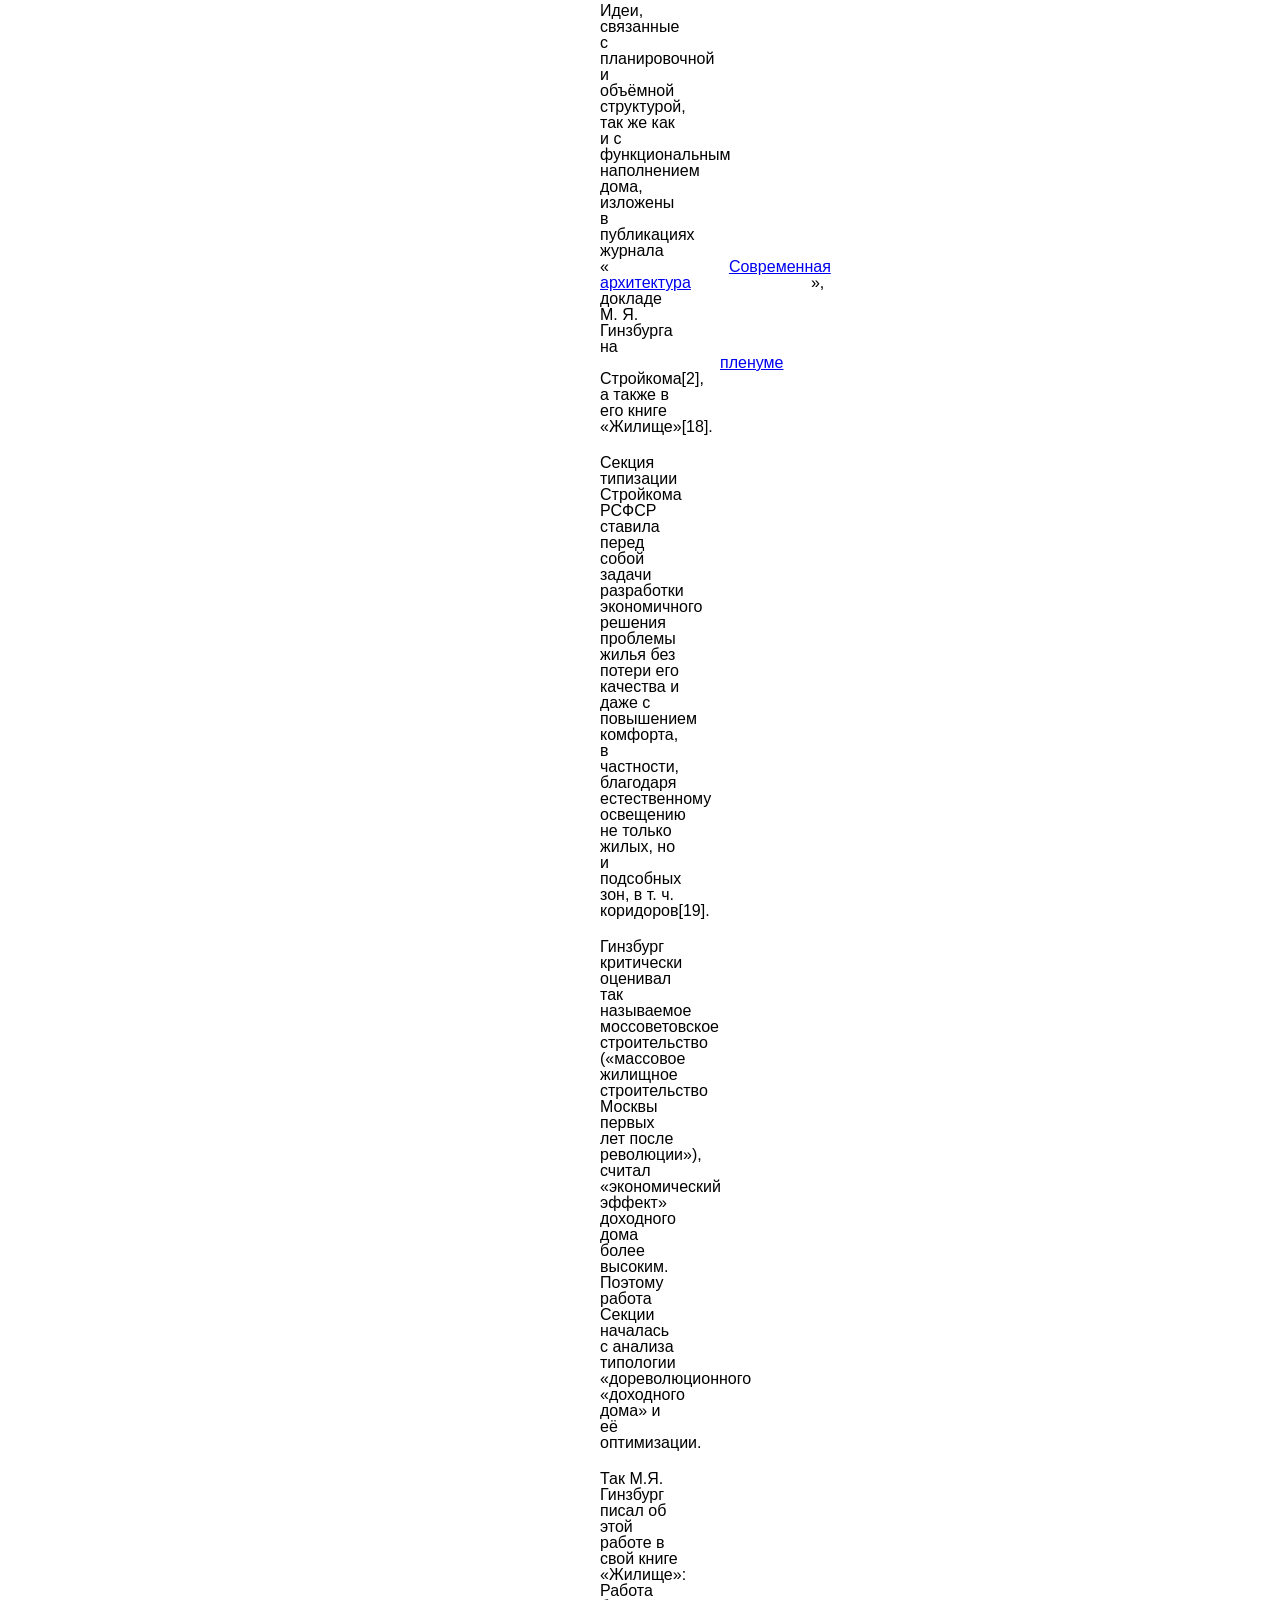
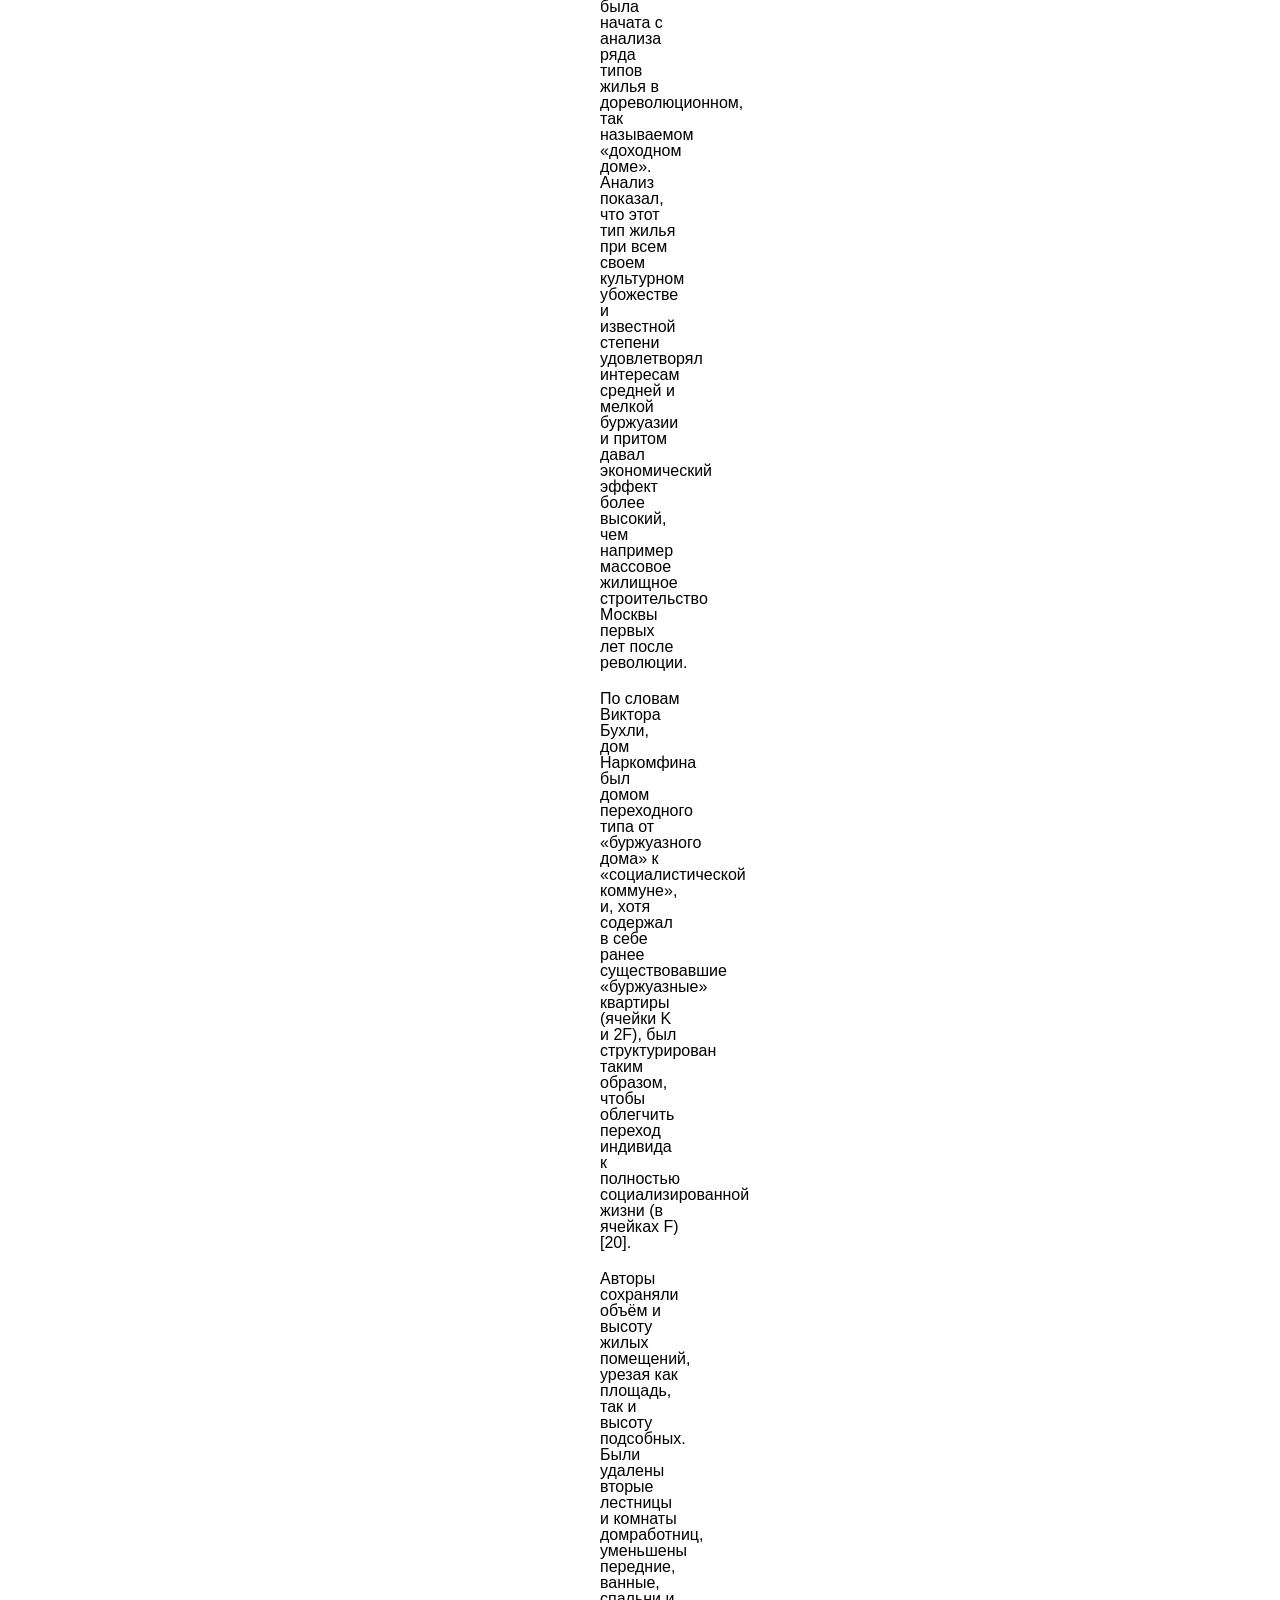
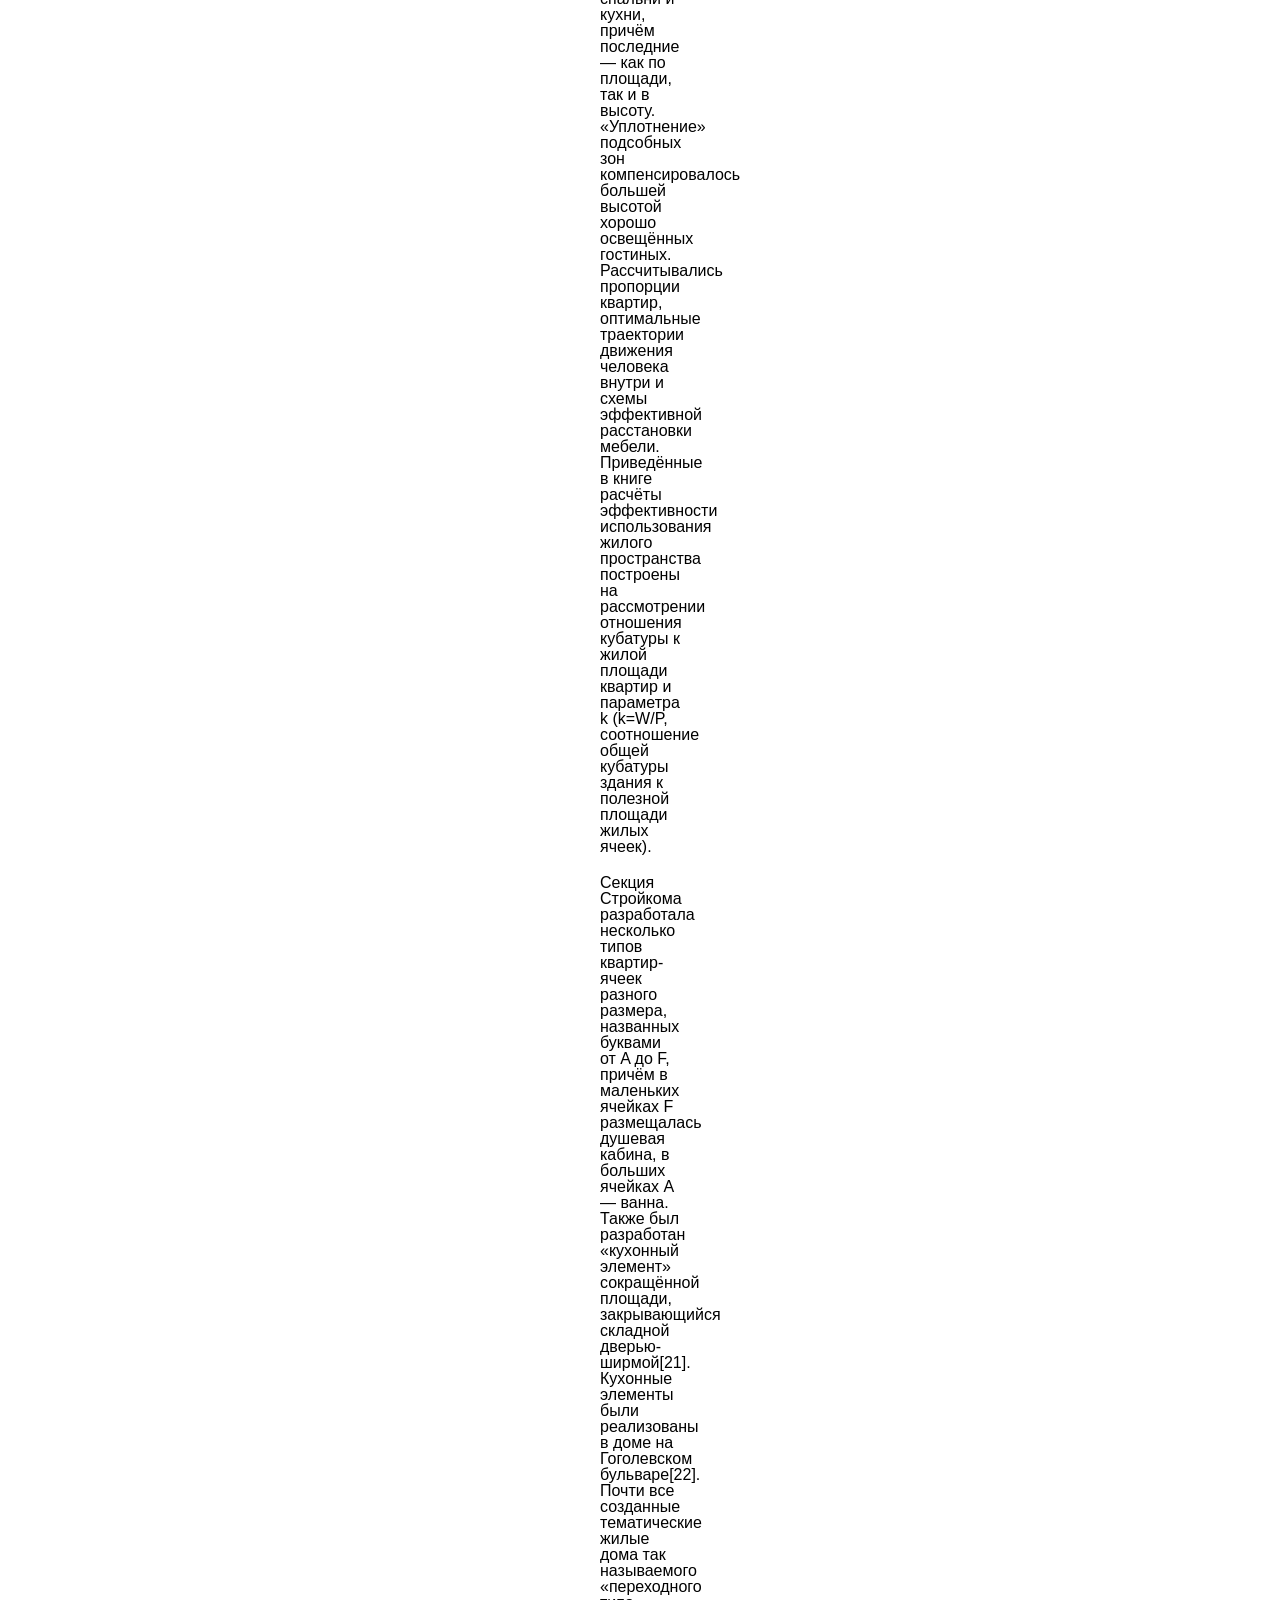
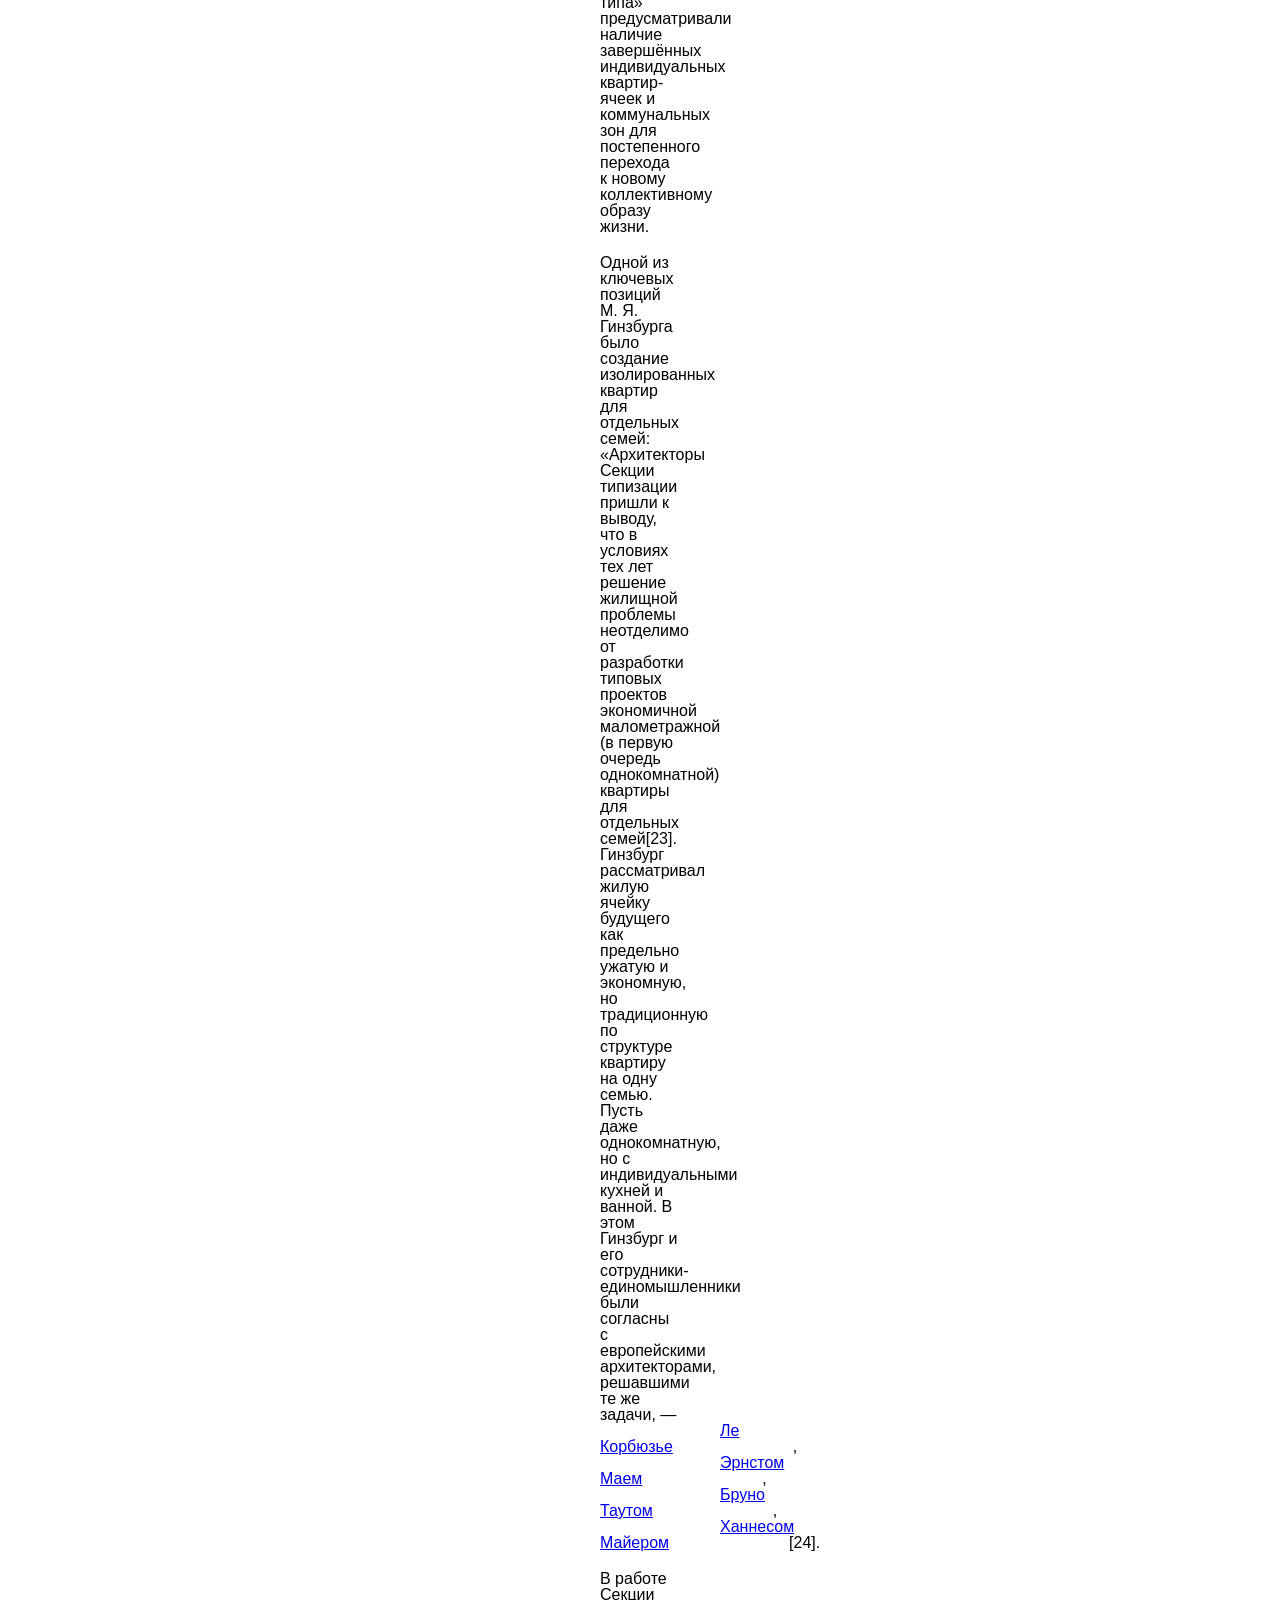
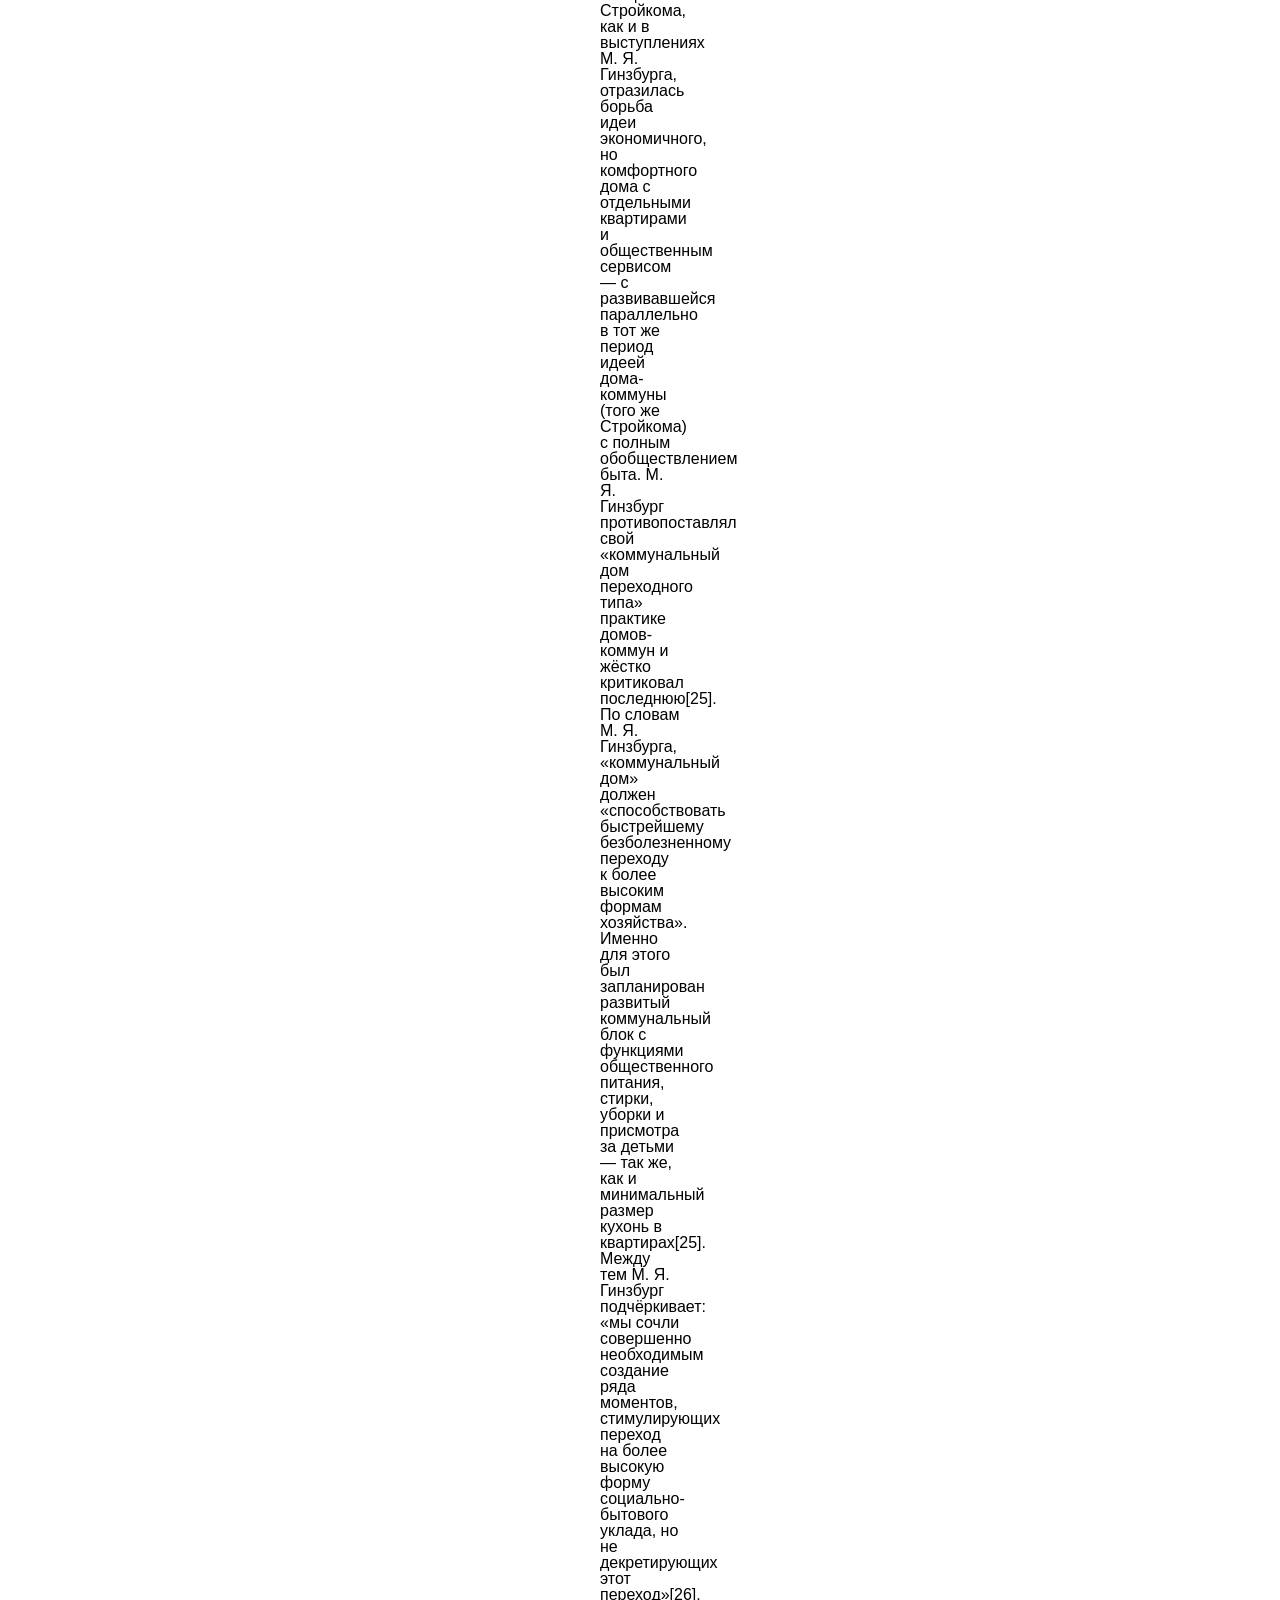
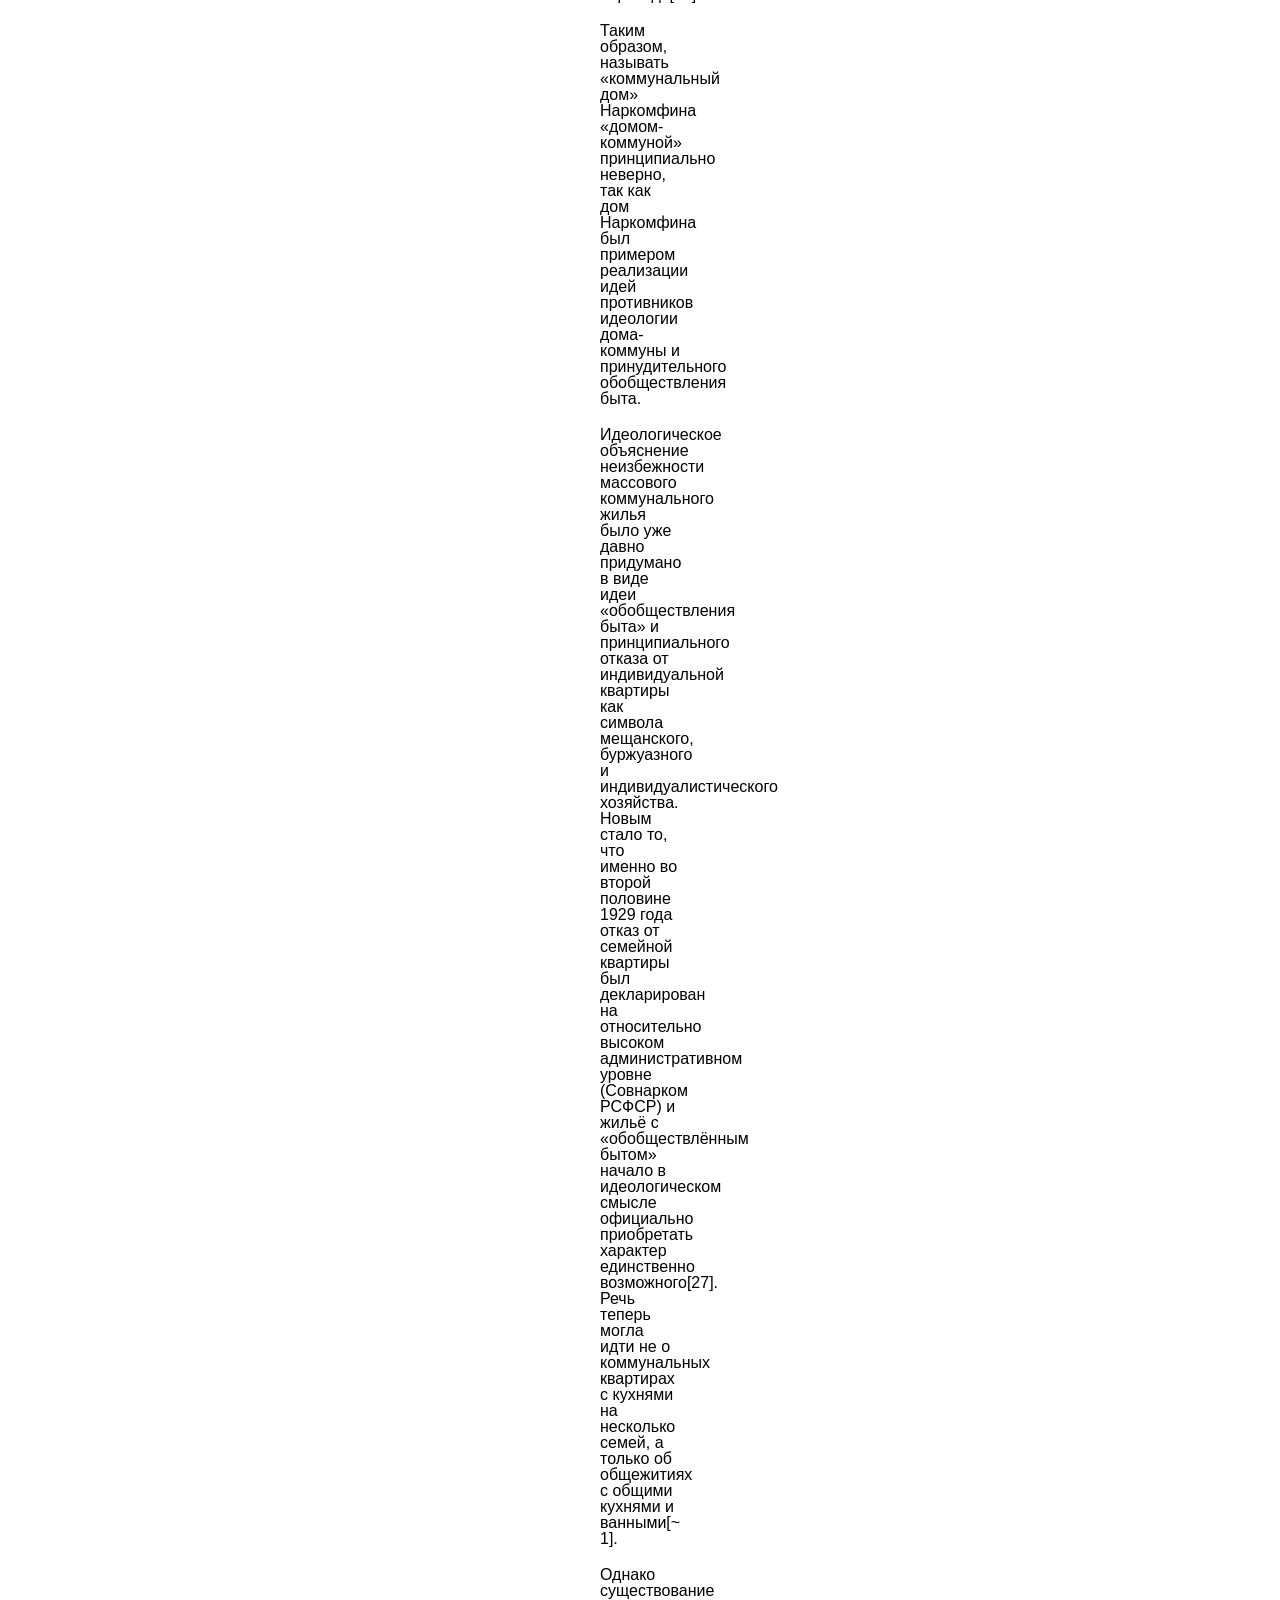
==== commit 0ec74765: "(" ====
--- a/NarkomfinStyling.html
+++ b/NarkomfinStyling.html
@@ -9,7 +9,7 @@
     html, body, div, span, applet, object, iframe,
 h2, h3, h4, h5, h6, p, blockquote, pre,
 a, abbr, acronym, address, big, cite, code,
-del, dfn, em, img, ins, kbd, q, s, samp,
+del, dfn, em,  ins, kbd, q, s, samp,
 small, strike, strong, sub, sup, tt, var,
 b, u, i, center,
 dl, dt, dd, ol, ul, li,
@@ -19,9 +19,10 @@
 figure, figcaption, footer, header, hgroup, 
 menu, nav, output, ruby, section, summary,
 time, mark, audio, video {
-	margin-left: 50px;
-    margin-right: 50px;
+    margin-left: 120px;
+    margin-right: 120px;
     margin-top: 15px;
+    margin-bottom: 20px;
 	padding: 0;
 	border: 0;
 	font-size: 100%;
@@ -85,6 +86,7 @@
         корпус 1.
     </p>
     <br>
+    <img src="https://thumb.wikimedia.org/wikipedia/commons/thumb/3/30/Moscow%2C_Narkomfin_building_in_May_2021_03.jpg/960px-Moscow%2C_Narkomfin_building_in_May_2021_03.jpg?utm_source=ru.wikipedia.org&utm_campaign=parser&utm_content=thumbnail" style="width: 600px; filter: invert(1);">
     <p>С 1980-х годов дом находился в аварийном состоянии, был трижды включён в список «100 главных 
         зданий мира, которым грозит уничтожение»[4]. В 1986 начато исследование и работа над проектом 
         реставрации дома по инициативе <a href="https://ru.wikipedia.org/wiki/%D0%93%D0%B8%D0%BD%D0%B7%D0%B1%D1%83%D1%80%D0%B3,_%D0%92%D0%BB%D0%B0%D0%B4%D0%B8%D0%BC%D0%B8%D1%80_%D0%9C%D0%BE%D0%B8%D1%81%D0%B5%D0%B5%D0%B2%D0%B8%D1%87"> Владимира Гинзбурга</a>; в 1998 году проект отмечен первой премией 
